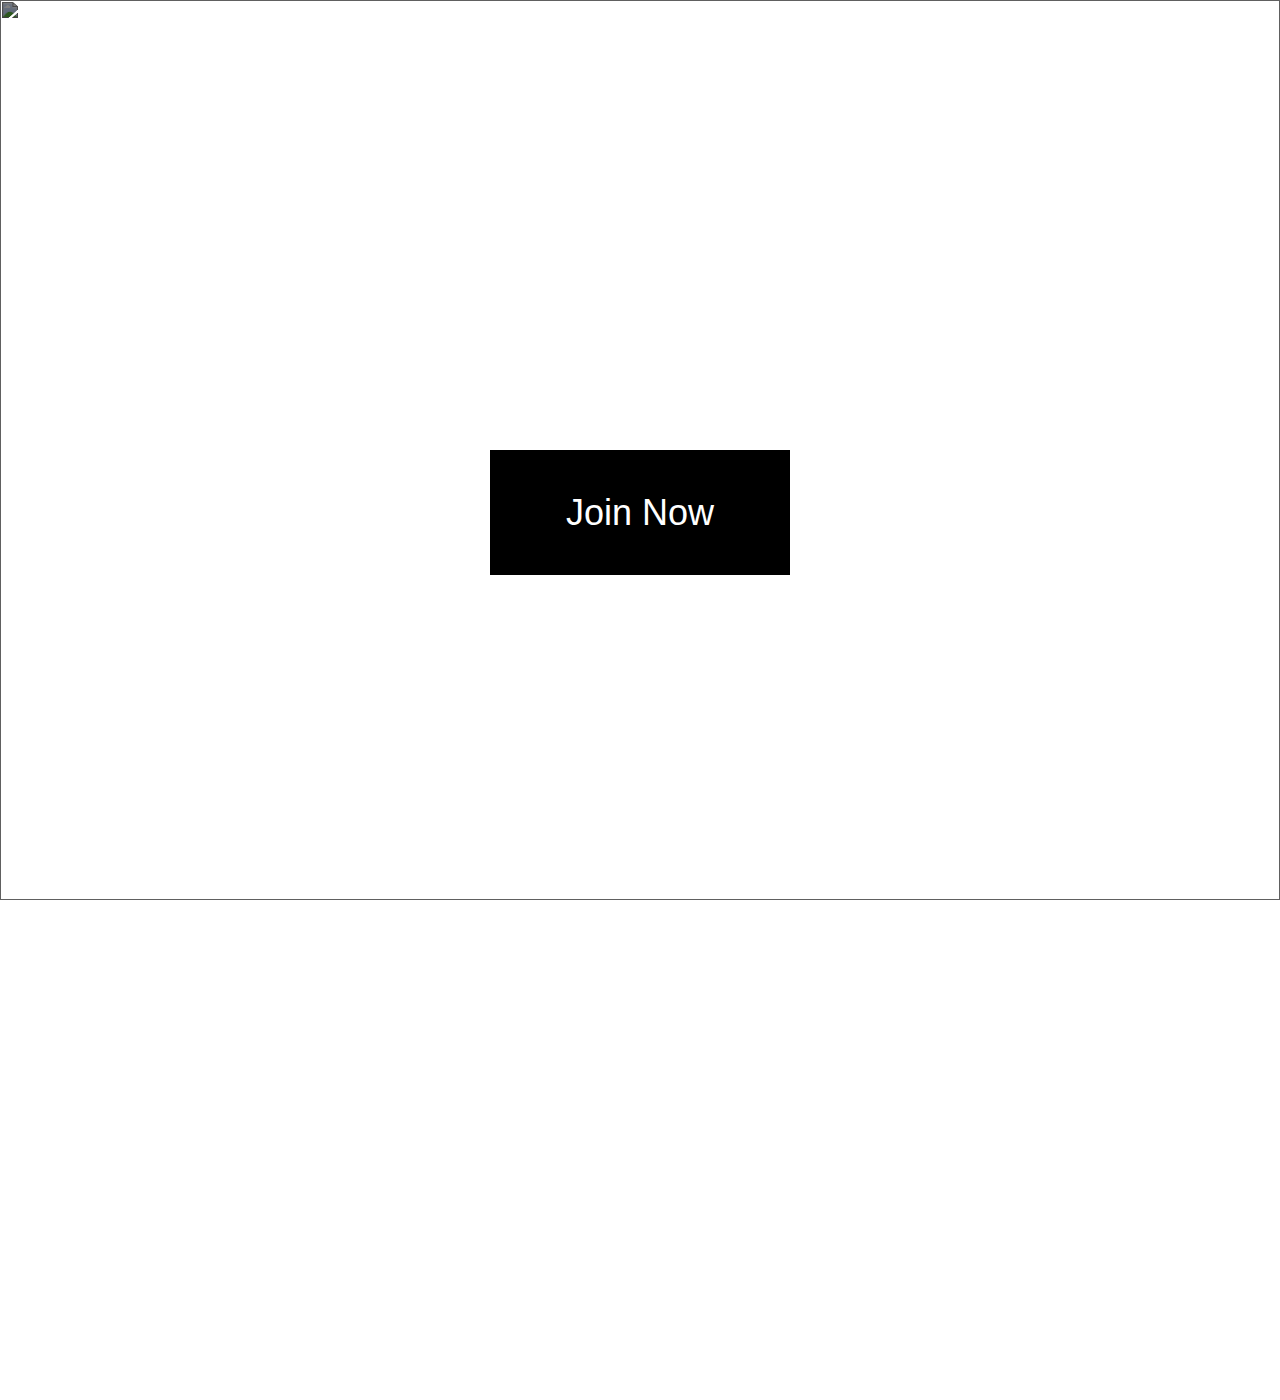
==== index.html @ c66497a6 "Menu Adjustments" ====
<!DOCTYPE html>
<html lang="en">
	<head>
		<meta charset="UTF-8" />
		<meta name="viewport" content="width=device-width, initial-scale=1.0" />
		<link rel="stylesheet" href="style.css" />
		<title>Document</title>
	</head>
	<body>
		<div class="home-page-banner">
			<img class="home-page-banner-image" src="home_banner.jpeg" alt="" />
			<header>
				<nav>
					<div class="logo-container">
						<h1>FPC Code</h1>
					</div>

					<ul class="nav-links">
						<li><a href="#" class="nav-link">Home</a></li>
						<li><a href="#" class="nav-link">About</a></li>
						<li><a href="#" class="nav-link">Services</a></li>
						<li><a href="#" class="nav-link">Join</a></li>
						<li><a href="#" class="nav-link">Contact</a></li>
					</ul>

					<div class="burger">
						<div class="line1"></div>
						<div class="line2"></div>
						<div class="line3"></div>
					</div>
				</nav>
			</header>
			<div class="home-page-banner-content">
				<div class="home-page-banner-text">
					<h1>Welcome to FPC Code</h1>
					<p>Make A Website. Get A Website.</p>
				</div>
				<div class="home-page-banner-button">
					<button>Join Now</button>
				</div>
			</div>
		</div>

		<div id="learn">
			<h1>Learn</h1>
		</div>

		<div id="web-design"></div>
	</body>
	<footer></footer>
	<script src="script.js"></script>
</html>
---- style.css ----
/*#region Variables*/
/*#endregion*/

/*#region Basic Settings*/
*,
*::before,
*::after {
	margin: 0;
	padding: 0;
	box-sizing: border-box;
}

*:focus {
	outline: none !important;
}

html,
body {
	font-family: -apple-system, BlinkMacSystemFont, "Segoe UI", Roboto, Oxygen, Ubuntu, Cantarell,
		"Open Sans", "Helvetica Neue", sans-serif;
	font-size: 0px;
	letter-spacing: 0px;
	word-spacing: 0px;
	color: white;
	background: white;
	height: 100%;
	width: 100%;
	overflow-x: hidden;
}
/*#endregion*/

/*#region Menu*/
header {
	font-family: HindLight, sans-serif;
	width: 100%;
	height: 75px;
	margin: auto;
	position: absolute;
	display: flex;
	top: 25px;
	left: 50%;
	transform: translate(-50%, -50%);
	z-index: 9999;
}

header .logo-container {
	margin: auto auto auto 0;
	z-index: 9999;
}

header .logo-container h1 {
	font-size: 24px;
	color: white;
}

nav {
	display: flex;
	width: calc(100vw - 2 * 75px);
	margin: auto;
	height: 100%;
}

.nav-links {
	position: absolute;
	right: 0;
	left: 0;
	height: 100vh;
	top: 12.5px;
	background: rgba(0, 0, 0, 0.95);
	display: block;
	text-align: center;
	align-items: center;
	width: 100%;
	transform: translateY(-100%);
	transition: transform 0.25s ease-in;
	backdrop-filter: blur(5px);
	padding-top: 75px;
	font-size: 24px;
}

.nav-links li {
	opacity: 0;
	margin: 50px 0;
}

.nav-links a {
	color: white;
	text-decoration: none;
	letter-spacing: 1.5px;
	transition: 0.25s;
}

.nav-links li:hover a {
	color: gray;
}

.nav-active {
	transform: translateY(0%);
}

.burger {
	display: inline-block;
	flex: 1;
	margin-right: 10px;
	cursor: pointer;
	clear: right;
	position: absolute;
	top: 25px;
	right: 75px;
}

.burger div {
	width: 25px;
	height: 3px;
	background-color: #f0f1eb;
	transition: all 0.25s ease;
}

.line2 {
	margin: 5px 0;
}

.overlay {
	position: absolute;
	filter: blur(8px);
	top: 0;
	left: 0;
	bottom: 0;
	right: 0;
}

.toggle .line1 {
	transform: rotate(-45deg) translate(-5px, 6px);
}

.toggle .line2 {
	opacity: 0;
}

.toggle .line3 {
	transform: rotate(45deg) translate(-5px, -6px);
}

@keyframes navLinkFade {
	from {
		opacity: 0;
		transform: translateY(-25px);
	}

	to {
		opacity: 1;
		transform: translateY(0px);
	}
}
/*#endregion*/

/*#region Home Page Banner*/
.home-page-banner {
	width: 100%;
	height: 100vh;
	position: relative;
}

.home-page-banner img {
	width: 100%;
	height: 100%;
	object-fit: cover;
	margin: 0px;
	padding: 0px;
	filter: brightness(50%);
}

.home-page-banner-content {
	text-align: center;
	position: absolute;
	width: 100%;
	height: 500px;
	top: 50%;
	left: 50%;
	transform: translate(-50%, -50%);
	padding: 0 75px;
}

.home-page-banner-content h1 {
	font-size: 60px;
	display: block;
	font-family: HindBold;
}

.home-page-banner-content p {
	display: block;
	font-size: 24px;
	font-family: HindLight;
}

.home-page-banner-button {
	display: flex;
	justify-content: center;
}

.home-page-banner-button button {
	width: 300px;
	height: 125px;
	font-size: 36px;
	position: absolute;
	top: 250px;
	border: 0;
	background-color: black;
	color: white;
	cursor: pointer;
	transition: 0.25s;
}

.home-page-banner-button:hover button {
	background-color: gray;
}
/*#endregion*/

/*#region Page Content*/
#learn {
	height: 500px;
	background-color: black;
}

#learn h1 {
	font-family: HindLight;
	color: white;
	font-size: 36px;
}
/*#endregion*/

/*#region Media Queries*/
/*#region Extra Small Devices*/
/* Extra small devices (phones, 600px and down) */
@media only screen and (max-width: 600px) {
}
/*#endregion*/

/*#region Small Devices*/
/* Small devices (portrait tablets and large phones, 600px and up) */
@media only screen and (min-width: 600px) {
}
/*#endregion*/

/*#region Medium Devices*/
/* Medium devices (landscape tablets, 768px and up) */
@media only screen and (min-width: 768px) {
	nav {
		width: calc(100vw - 2 * 15%);
	}

	nav .nav-links {
		display: flex;
		justify-content: flex-end;
		position: relative;
		font-size: 18px;
		width: 75%;
		height: 100%;
		list-style: none;
		letter-spacing: 1.25px;
		background: none;
		backdrop-filter: none;
		transform: translateX(0%);
		padding: 0;
		margin: 0;
		top: 0;
	}

	.nav-links li {
		list-style: none;
		margin: auto 0 auto 20px;
		opacity: 1;
	}

	.burger {
		display: none;
	}
}
/*#endregion*/

/*#region Large Devices*/
/* Large devices (laptops/desktops, 992px and up) */
@media only screen and (min-width: 992px) {
	nav {
		width: calc(100vw - 2 * 25%);
	}
}
/*#endregion*/

/*#region Extra Large Devices*/
/* Extra large devices (large laptops and desktops, 1200px and up) */
@media only screen and (min-width: 1200px) {
}
/*#endregion*/

@media only screen and (max-height: 768px) {
	.home-page-banner {
		height: 768px;
	}

	@media only screen and (max-height: 768px) {
		.nav-links {
			height: 768px;
		}
	}
}
/*#endregion*/

/*#region Fonts */
@font-face {
	font-family: HindLight;
	src: url("/fonts/Hind-Light.ttf");
}

@font-face {
	font-family: HindRegular;
	src: url("/fonts/Hind-Regular.ttf");
}

@font-face {
	font-family: HindBold;
	src: url("/fonts/Hind-Bold.ttf");
}
/*#endregion*/
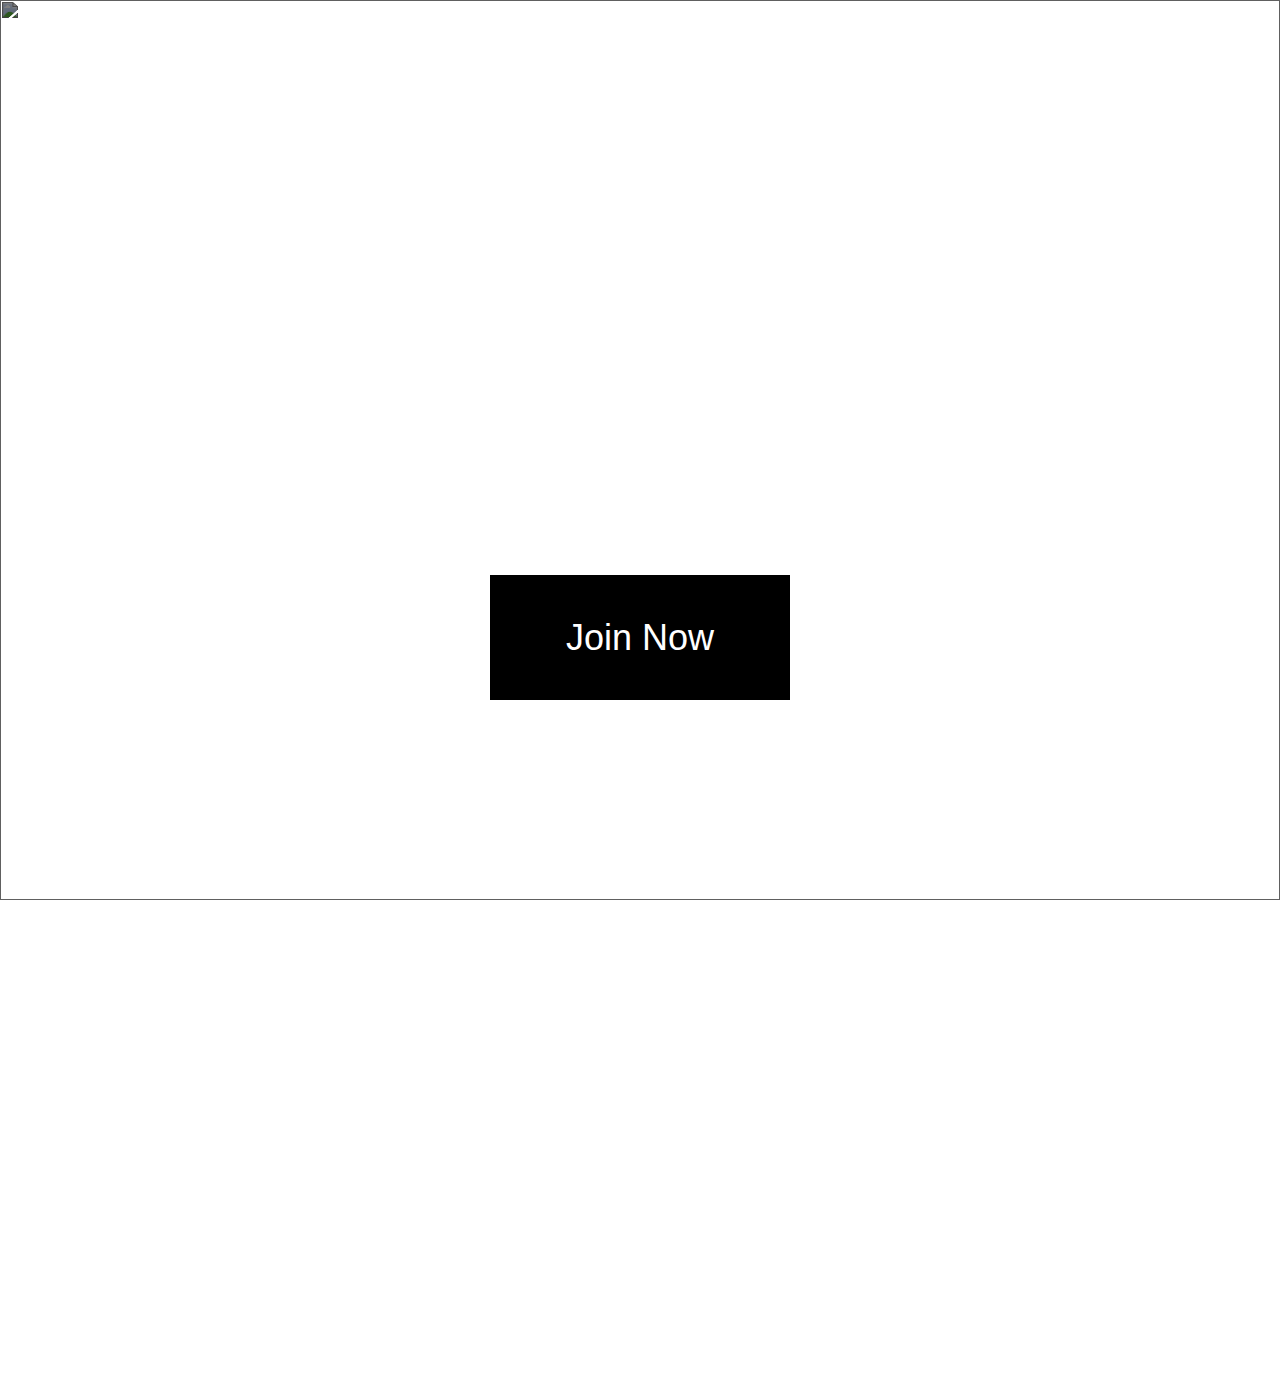
==== commit 2b9ee93e: "Page Banner Adjustments" ====
--- a/index.html
+++ b/index.html
@@ -32,8 +32,16 @@
 			</header>
 			<div class="home-page-banner-content">
 				<div class="home-page-banner-text">
-					<h1>Welcome to FPC Code</h1>
-					<p>Make A Website. Get A Website.</p>
+					<div class="small-text">
+						<h1>Welcome to</h1>
+						<h1>FPC Code</h1>
+					</div>
+					<div class="large-text">
+						<h1>Welcome to FPC Code</h1>
+					</div>
+					<div class="sub-title">
+						<p>Make A Website. Get A Website.</p>
+					</div>
 				</div>
 				<div class="home-page-banner-button">
 					<button>Join Now</button>
--- a/style.css
+++ b/style.css
@@ -181,16 +181,23 @@
 	padding: 0 75px;
 }
 
-.home-page-banner-content h1 {
+.home-page-banner-content .small-text h1 {
+	font-size: 50px;
+	display: block;
+	font-family: HindSemiBold;
+}
+
+.home-page-banner-content .large-text h1 {
 	font-size: 60px;
+	font-family: HindSemiBold;
+	display: none;
+}
+
+.home-page-banner-content .sub-title p {
 	display: block;
-	font-family: HindBold;
-}
-
-.home-page-banner-content p {
-	display: block;
-	font-size: 24px;
+	font-size: 20px;
 	font-family: HindLight;
+	margin-top: 25px;
 }
 
 .home-page-banner-button {
@@ -203,7 +210,7 @@
 	height: 125px;
 	font-size: 36px;
 	position: absolute;
-	top: 250px;
+	top: 375px;
 	border: 0;
 	background-color: black;
 	color: white;
@@ -275,6 +282,22 @@
 	.burger {
 		display: none;
 	}
+
+	.home-page-banner-content {
+		padding: 0 15%;
+	}
+
+	.home-page-banner-content .small-text h1 {
+		display: none;
+	}
+
+	.home-page-banner-content .large-text h1 {
+		display: block;
+	}
+
+	.home-page-banner-content .sub-title p {
+		font-size: 24px;
+	}
 }
 /*#endregion*/
 
@@ -282,7 +305,7 @@
 /* Large devices (laptops/desktops, 992px and up) */
 @media only screen and (min-width: 992px) {
 	nav {
-		width: calc(100vw - 2 * 25%);
+		width: calc(100vw - 2 * 17.5%);
 	}
 }
 /*#endregion*/
@@ -321,4 +344,9 @@
 	font-family: HindBold;
 	src: url("/fonts/Hind-Bold.ttf");
 }
-/*#endregion*/
+
+@font-face {
+	font-family: HindSemiBold;
+	src: url("/fonts/Hind-SemiBold.ttf");
+}
+/*#endregion*/
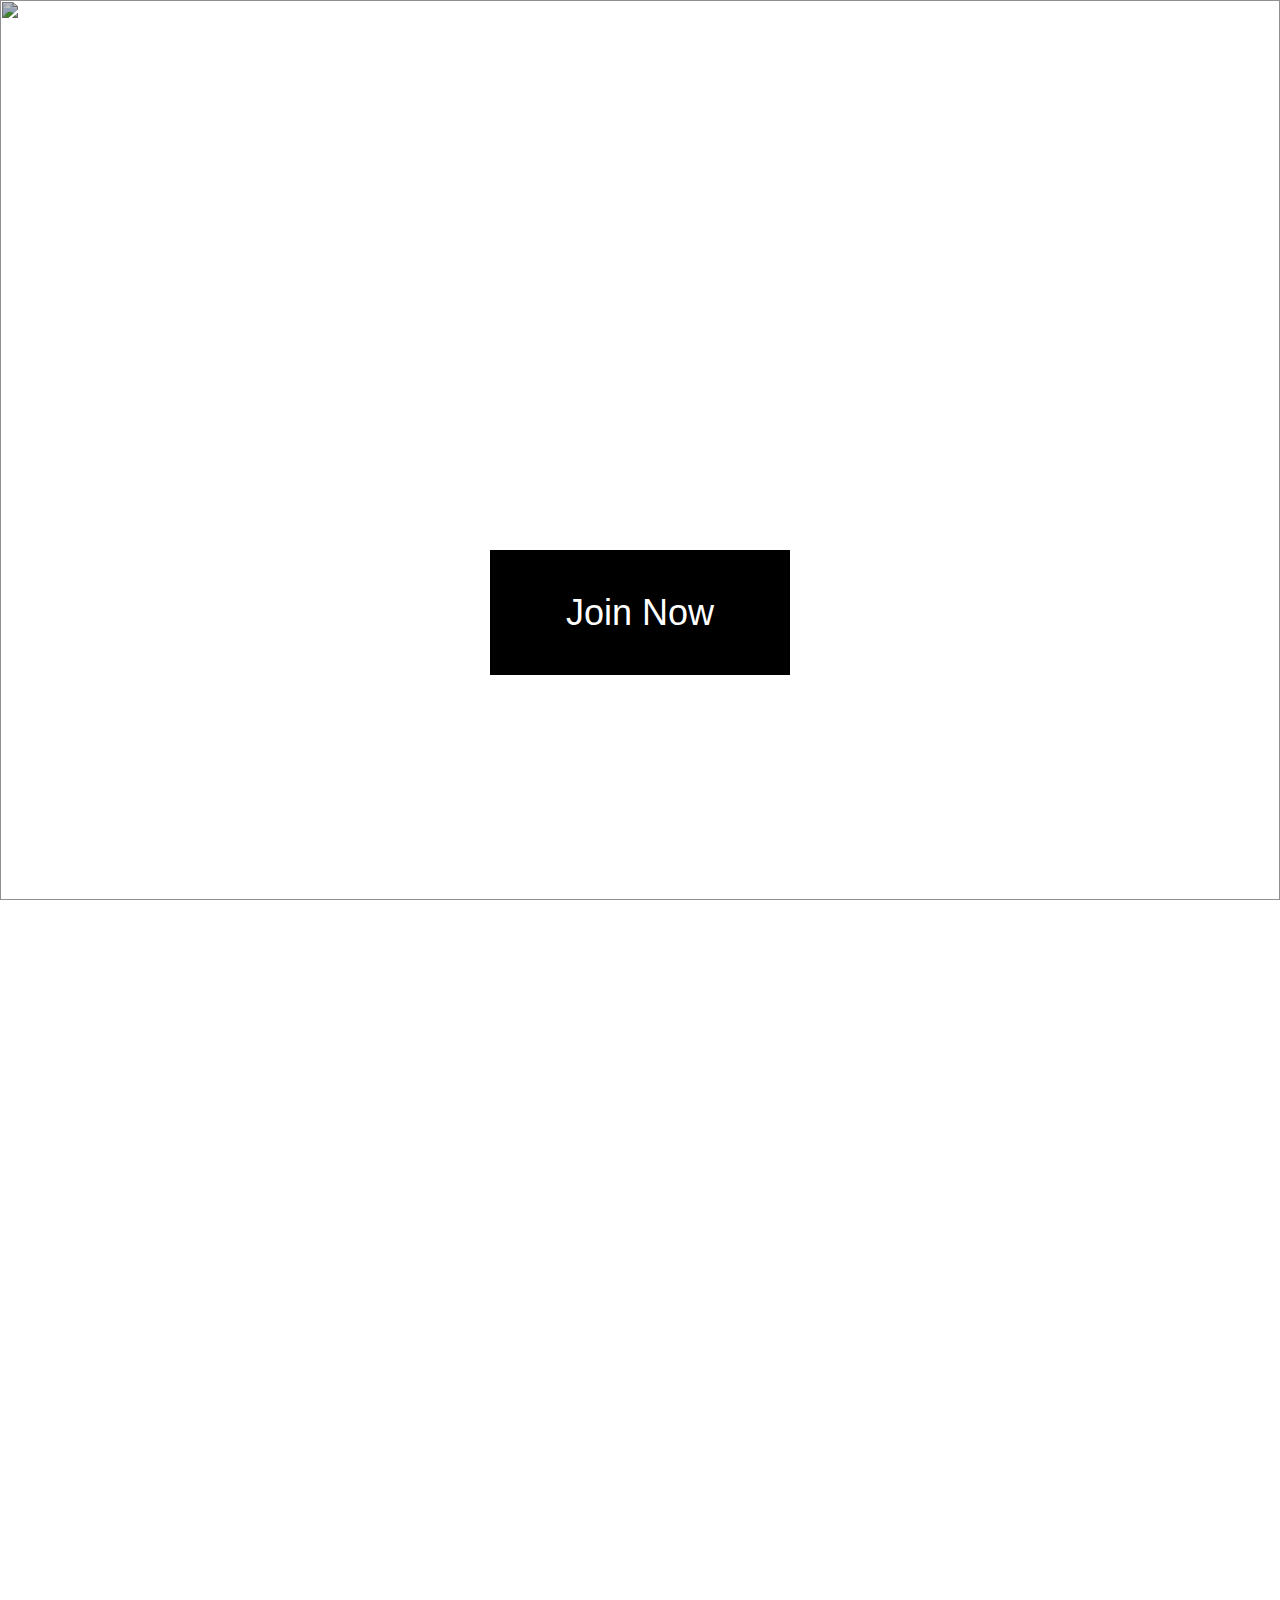
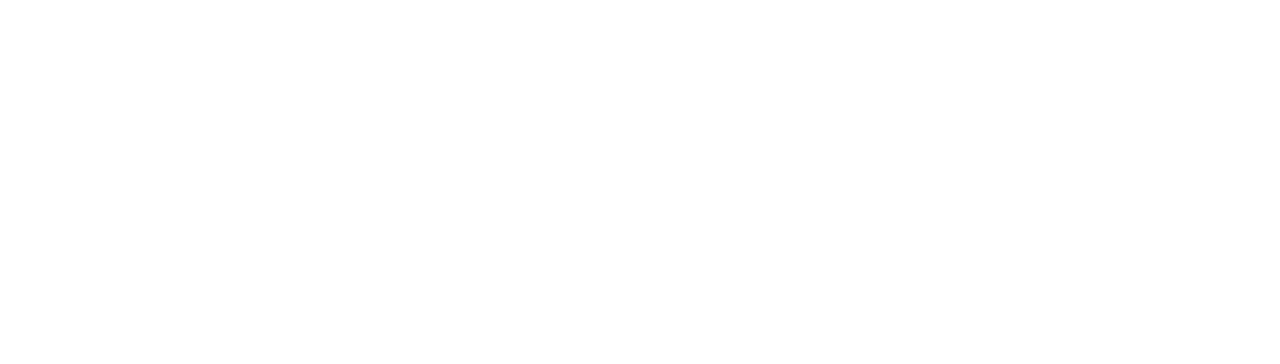
==== commit d4e3f8f9: "Content Adjustments" ====
--- a/index.html
+++ b/index.html
@@ -49,11 +49,41 @@
 			</div>
 		</div>
 
-		<div id="learn">
-			<h1>Learn</h1>
+		<div id="learn" class="main-content-container">
+			<div class="main-content">
+				<div class="main-content-header">
+					<h1>Learn to Design and Develop</h1>
+					<h2>Your Own Website</h2>
+				</div>
+				<p>
+					Lorem ipsum dolor sit amet, consectetur adipiscing elit, sed do eiusmod tempor
+					incididunt ut labore et dolore magna aliqua. Vulputate odio ut enim blandit
+					volutpat maecenas volutpat blandit aliquam. Sagittis nisl rhoncus mattis rhoncus
+					urna neque viverra justo.
+				</p>
+			</div>
+			<div class="main-content-image">
+				<img src="learn_1.jpeg" alt="" />
+			</div>
 		</div>
 
-		<div id="web-design"></div>
+		<div id="web-design" class="main-content-container">
+			<div class="main-content">
+				<div class="main-content-header">
+					<h1>Get Yourself a Website</h1>
+					<h2>Made by Us</h2>
+				</div>
+				<p>
+					Lorem ipsum dolor sit amet, consectetur adipiscing elit, sed do eiusmod tempor
+					incididunt ut labore et dolore magna aliqua. Vulputate odio ut enim blandit
+					volutpat maecenas volutpat blandit aliquam. Sagittis nisl rhoncus mattis rhoncus
+					urna neque viverra justo.
+				</p>
+			</div>
+			<div class="main-content-image">
+				<img src="web_design_1.jpeg" alt="" />
+			</div>
+		</div>
 	</body>
 	<footer></footer>
 	<script src="script.js"></script>
--- a/style.css
+++ b/style.css
@@ -26,6 +26,7 @@
 	height: 100%;
 	width: 100%;
 	overflow-x: hidden;
+	vertical-align: baseline;
 }
 /*#endregion*/
 
@@ -55,7 +56,7 @@
 
 nav {
 	display: flex;
-	width: calc(100vw - 2 * 75px);
+	width: calc(100vw - 2 * 15px);
 	margin: auto;
 	height: 100%;
 }
@@ -73,7 +74,7 @@
 	width: 100%;
 	transform: translateY(-100%);
 	transition: transform 0.25s ease-in;
-	backdrop-filter: blur(5px);
+	backdrop-filter: brightness(50%) blur(2.5px);
 	padding-top: 75px;
 	font-size: 24px;
 }
@@ -106,13 +107,13 @@
 	clear: right;
 	position: absolute;
 	top: 25px;
-	right: 75px;
+	right: 0;
 }
 
 .burger div {
 	width: 25px;
 	height: 3px;
-	background-color: #f0f1eb;
+	background-color: white;
 	transition: all 0.25s ease;
 }
 
@@ -167,7 +168,7 @@
 	object-fit: cover;
 	margin: 0px;
 	padding: 0px;
-	filter: brightness(50%);
+	filter: brightness(75%);
 }
 
 .home-page-banner-content {
@@ -178,7 +179,6 @@
 	top: 50%;
 	left: 50%;
 	transform: translate(-50%, -50%);
-	padding: 0 75px;
 }
 
 .home-page-banner-content .small-text h1 {
@@ -188,7 +188,7 @@
 }
 
 .home-page-banner-content .large-text h1 {
-	font-size: 60px;
+	font-size: 50px;
 	font-family: HindSemiBold;
 	display: none;
 }
@@ -206,11 +206,11 @@
 }
 
 .home-page-banner-button button {
-	width: 300px;
-	height: 125px;
-	font-size: 36px;
-	position: absolute;
-	top: 375px;
+	width: 250px;
+	height: 100px;
+	font-size: 32px;
+	position: absolute;
+	top: 350px;
 	border: 0;
 	background-color: black;
 	color: white;
@@ -219,20 +219,93 @@
 }
 
 .home-page-banner-button:hover button {
-	background-color: gray;
+	background-color: white;
+	color: black;
 }
 /*#endregion*/
 
 /*#region Page Content*/
+.main-content-container {
+	height: 1062.5px;
+	position: relative;
+}
+
+.main-content-container .main-content {
+	margin: 0 15px;
+	margin-top: 15px;
+}
+
+#learn h1,
+#web-design h1 {
+	font-family: HindLight;
+	text-align: left;
+	font-size: 20px;
+	letter-spacing: 1px;
+}
+
+#learn h2,
+#web-design h2 {
+	font-family: HindBold;
+	text-align: left;
+	font-size: 20px;
+	letter-spacing: 1px;
+}
+
+#learn p,
+#web-design p {
+	font-family: HindRegular;
+	text-align: left;
+	font-size: 16px;
+	margin-top: 50px;
+	width: 75%;
+}
+
 #learn {
-	height: 500px;
 	background-color: black;
 }
 
 #learn h1 {
-	font-family: HindLight;
-	color: white;
-	font-size: 36px;
+	color: white;
+}
+
+#learn h2 {
+	color: white;
+}
+
+#learn p {
+	color: white;
+}
+
+#web-design {
+	background-color: white;
+}
+
+#web-design h1 {
+	color: black;
+}
+
+#web-design h2 {
+	color: black;
+}
+
+#web-design p {
+	color: black;
+}
+
+.main-content-container .main-content-image {
+	bottom: 0;
+	position: absolute;
+}
+
+.main-content-container .main-content-image {
+	height: 750px;
+	width: 100%;
+}
+
+.main-content-container .main-content-image img {
+	height: 100%;
+	width: 100%;
+	object-fit: cover;
 }
 /*#endregion*/
 
@@ -246,6 +319,38 @@
 /*#region Small Devices*/
 /* Small devices (portrait tablets and large phones, 600px and up) */
 @media only screen and (min-width: 600px) {
+	nav {
+		width: calc(100vw - 2 * 75px);
+	}
+
+	.burger {
+		right: 60px;
+	}
+
+	.main-content-container {
+		height: 1250px;
+	}
+
+	.main-content-container .main-content {
+		margin: 0 75px;
+	}
+
+	#learn h1,
+	#learn h2,
+	#web-design h1,
+	#web-design h2 {
+		font-size: 24px;
+	}
+
+	#learn p,
+	#web-design p {
+		font-size: 20px;
+		width: 75%;
+	}
+
+	.main-content-container .main-content-image {
+		height: 800px;
+	}
 }
 /*#endregion*/
 
@@ -298,6 +403,62 @@
 	.home-page-banner-content .sub-title p {
 		font-size: 24px;
 	}
+
+	.home-page-banner-button button {
+		width: 300px;
+		height: 125px;
+		font-size: 36px;
+	}
+
+	.main-content-container {
+		height: 500px;
+	}
+
+	.main-content-container .main-content {
+		margin: 0 15%;
+	}
+
+	#learn h1,
+	#learn h2,
+	#web-design h1,
+	#web-design h2 {
+		font-size: 28px;
+		background-color: aqua;
+		width: 100%;
+	}
+
+	#learn .main-content p,
+	#learn .main-content-header {
+		float: left;
+	}
+
+	#learn .main-content-image {
+		float: right;
+	}
+
+	#learn .main-content-image,
+	#web-design .main-content-image {
+		position: relative;
+		float: right;
+		width: 187.5px;
+		height: 100%;
+		vertical-align: top;
+		z-index: 9999;
+	}
+
+	#web-design .main-content p,
+	#web-design .main-content-header * {
+		text-align: right;
+	}
+
+	#web-design .main-content p,
+	#web-design .main-content-header {
+		float: right;
+	}
+
+	#web-design .main-content-image {
+		float: left;
+	}
 }
 /*#endregion*/
 
@@ -305,7 +466,15 @@
 /* Large devices (laptops/desktops, 992px and up) */
 @media only screen and (min-width: 992px) {
 	nav {
-		width: calc(100vw - 2 * 17.5%);
+		width: calc(100vw - 2 * 25%);
+	}
+
+	.home-page-banner-content .large-text h1 {
+		font-size: 60px;
+	}
+
+	.main-content-container .main-content {
+		margin: 0 25%;
 	}
 }
 /*#endregion*/
@@ -316,14 +485,14 @@
 }
 /*#endregion*/
 
-@media only screen and (max-height: 768px) {
+@media only screen and (max-height: 600px) {
 	.home-page-banner {
-		height: 768px;
-	}
-
-	@media only screen and (max-height: 768px) {
+		height: 600px;
+	}
+
+	@media only screen and (max-width: 768px) {
 		.nav-links {
-			height: 768px;
+			height: 600px;
 		}
 	}
 }
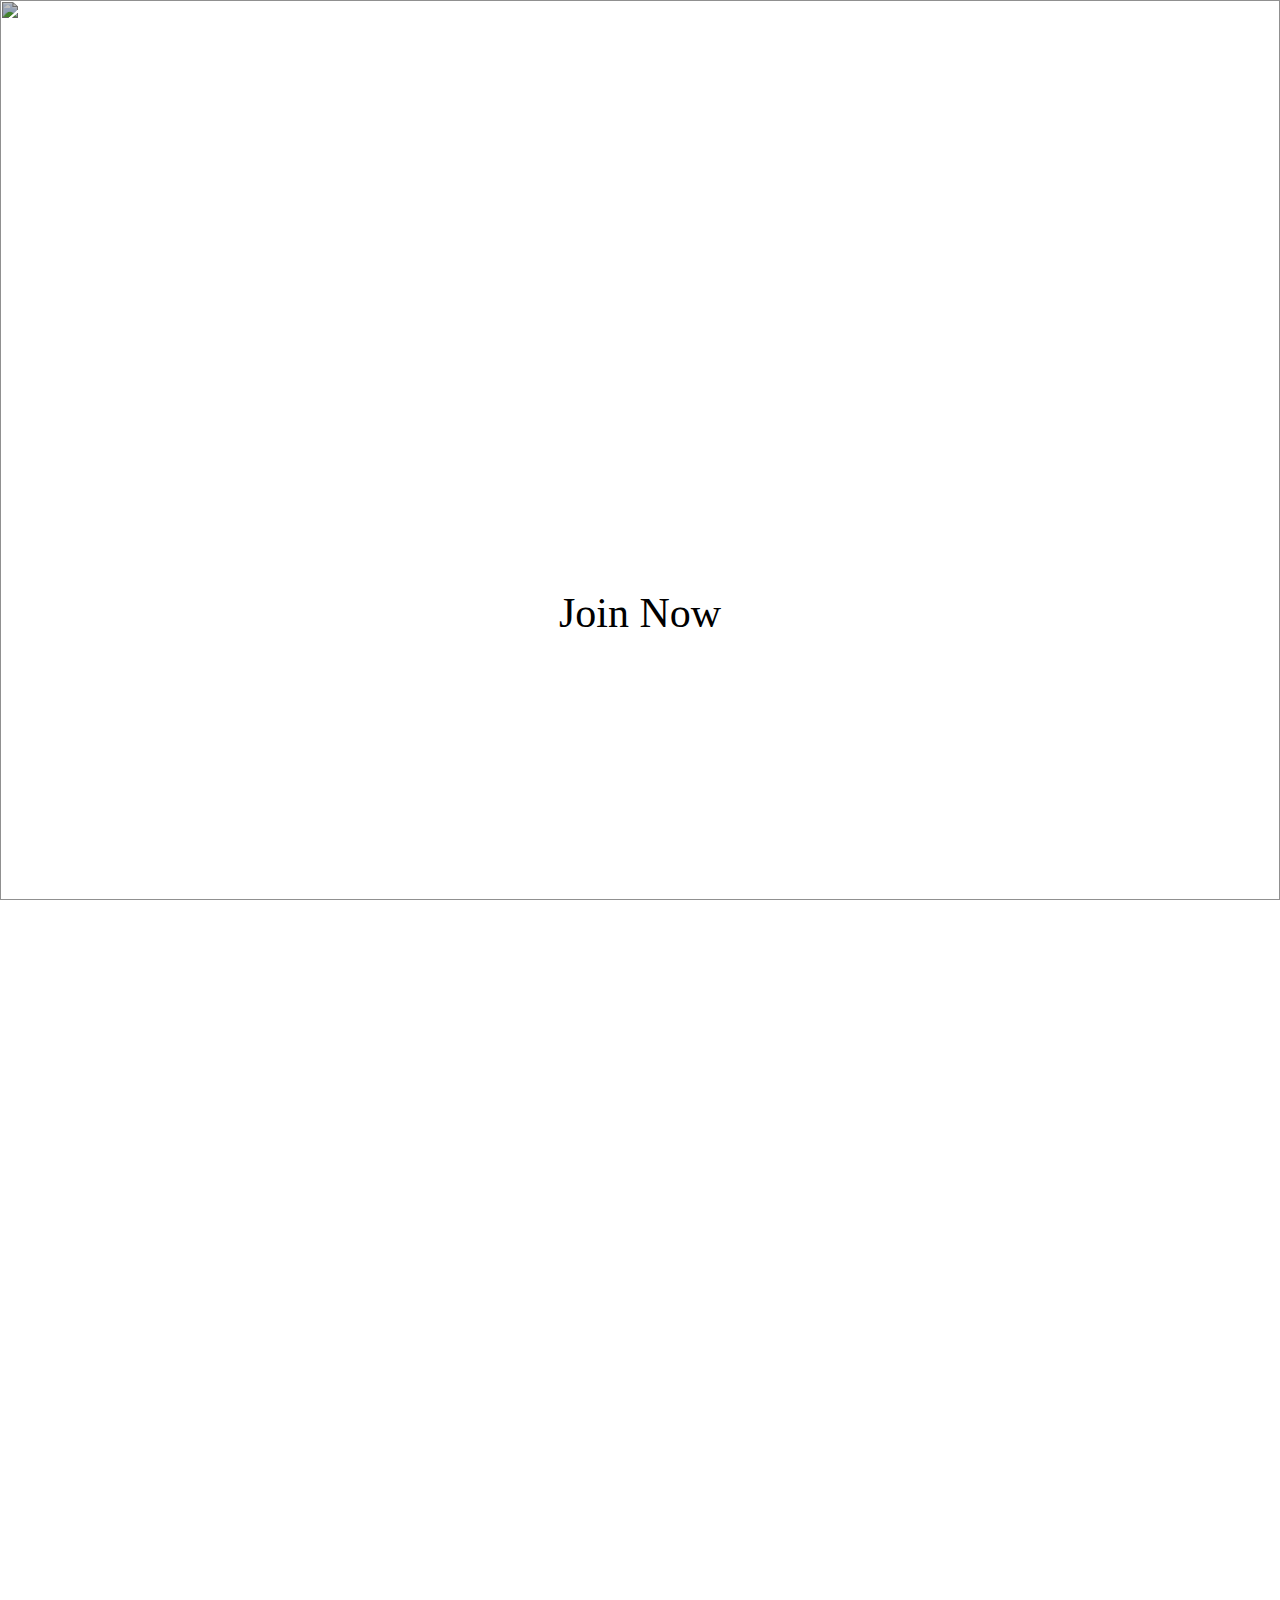
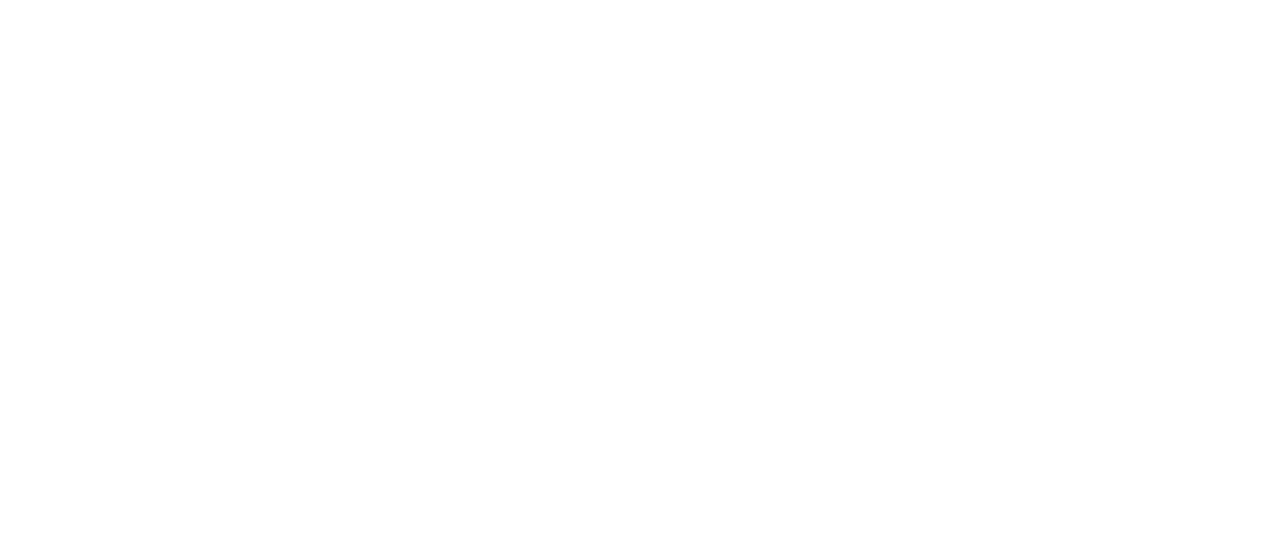
==== commit f1efb39b: "Fixed Main Content Image" ====
--- a/index.html
+++ b/index.html
@@ -51,16 +51,19 @@
 
 		<div id="learn" class="main-content-container">
 			<div class="main-content">
-				<div class="main-content-header">
+				<div class="main-content-text">
 					<h1>Learn to Design and Develop</h1>
 					<h2>Your Own Website</h2>
+					<p>
+						Lorem ipsum dolor sit amet, consectetur adipiscing elit, sed do eiusmod
+						tempor incididunt ut labore et dolore magna aliqua. Vulputate odio ut enim
+						blandit volutpat maecenas volutpat blandit aliquam. Sagittis nisl rhoncus
+						mattis rhoncus urna neque viverra justo.
+					</p>
 				</div>
-				<p>
-					Lorem ipsum dolor sit amet, consectetur adipiscing elit, sed do eiusmod tempor
-					incididunt ut labore et dolore magna aliqua. Vulputate odio ut enim blandit
-					volutpat maecenas volutpat blandit aliquam. Sagittis nisl rhoncus mattis rhoncus
-					urna neque viverra justo.
-				</p>
+			</div>
+			<div class="main-content-button">
+				<button>Start Learing</button>
 			</div>
 			<div class="main-content-image">
 				<img src="learn_1.jpeg" alt="" />
@@ -69,16 +72,19 @@
 
 		<div id="web-design" class="main-content-container">
 			<div class="main-content">
-				<div class="main-content-header">
+				<div class="main-content-text">
 					<h1>Get Yourself a Website</h1>
 					<h2>Made by Us</h2>
+					<p>
+						Lorem ipsum dolor sit amet, consectetur adipiscing elit, sed do eiusmod
+						tempor incididunt ut labore et dolore magna aliqua. Vulputate odio ut enim
+						blandit volutpat maecenas volutpat blandit aliquam. Sagittis nisl rhoncus
+						mattis rhoncus urna neque viverra justo.
+					</p>
 				</div>
-				<p>
-					Lorem ipsum dolor sit amet, consectetur adipiscing elit, sed do eiusmod tempor
-					incididunt ut labore et dolore magna aliqua. Vulputate odio ut enim blandit
-					volutpat maecenas volutpat blandit aliquam. Sagittis nisl rhoncus mattis rhoncus
-					urna neque viverra justo.
-				</p>
+			</div>
+			<div class="main-content-button">
+				<button>Get A Website</button>
 			</div>
 			<div class="main-content-image">
 				<img src="web_design_1.jpeg" alt="" />
--- a/style.css
+++ b/style.css
@@ -44,21 +44,21 @@
 	z-index: 9999;
 }
 
-header .logo-container {
-	margin: auto auto auto 0;
-	z-index: 9999;
-}
-
-header .logo-container h1 {
-	font-size: 24px;
-	color: white;
-}
-
 nav {
 	display: flex;
 	width: calc(100vw - 2 * 15px);
 	margin: auto;
 	height: 100%;
+}
+
+header .logo-container {
+	margin: auto auto auto 0;
+	z-index: 9999;
+}
+
+header .logo-container h1 {
+	font-size: 24px;
+	color: white;
 }
 
 .nav-links {
@@ -208,31 +208,32 @@
 .home-page-banner-button button {
 	width: 250px;
 	height: 100px;
-	font-size: 32px;
+	font-size: 36px;
+	font-family: HindSemiBold;
 	position: absolute;
 	top: 350px;
-	border: 0;
-	background-color: black;
-	color: white;
+	border: 5px solid white;
+	background-color: white;
+	color: black;
 	cursor: pointer;
 	transition: 0.25s;
 }
 
 .home-page-banner-button:hover button {
-	background-color: white;
-	color: black;
+	background-color: transparent;
+	color: White;
 }
 /*#endregion*/
 
 /*#region Page Content*/
 .main-content-container {
-	height: 1062.5px;
+	height: 1175px;
 	position: relative;
 }
 
 .main-content-container .main-content {
 	margin: 0 15px;
-	margin-top: 15px;
+	padding-top: 15px;
 }
 
 #learn h1,
@@ -241,6 +242,7 @@
 	text-align: left;
 	font-size: 20px;
 	letter-spacing: 1px;
+	width: 100%;
 }
 
 #learn h2,
@@ -249,6 +251,7 @@
 	text-align: left;
 	font-size: 20px;
 	letter-spacing: 1px;
+	width: 100%;
 }
 
 #learn p,
@@ -264,14 +267,8 @@
 	background-color: black;
 }
 
-#learn h1 {
-	color: white;
-}
-
-#learn h2 {
-	color: white;
-}
-
+#learn h1,
+#learn h2,
 #learn p {
 	color: white;
 }
@@ -280,15 +277,49 @@
 	background-color: white;
 }
 
-#web-design h1 {
+#web-design h1,
+#web-design h2,
+#web-design p {
 	color: black;
 }
 
-#web-design h2 {
+.main-content-button {
+	display: flex;
+	justify-content: center;
+}
+
+.main-content-container .main-content-button button {
+	width: 225px;
+	height: 75px;
+	top: 325px;
+	font-size: 24px;
+	border: none;
+	font-family: HindRegular;
+	margin: 0 auto;
+	position: absolute;
+	transition: 0.25s;
+	cursor: pointer;
+}
+
+#learn button {
+	border: 2.5px solid white;
+	background-color: white;
 	color: black;
 }
 
-#web-design p {
+#learn .main-content-button:hover button {
+	background-color: transparent;
+	color: white;
+}
+
+#web-design button {
+	border: 2.5px solid black;
+	background-color: black;
+	color: white;
+}
+
+#web-design .main-content-button:hover button {
+	background-color: transparent;
 	color: black;
 }
 
@@ -328,11 +359,12 @@
 	}
 
 	.main-content-container {
-		height: 1250px;
+		height: 1375px;
 	}
 
 	.main-content-container .main-content {
 		margin: 0 75px;
+		padding-top: 25px;
 	}
 
 	#learn h1,
@@ -345,7 +377,13 @@
 	#learn p,
 	#web-design p {
 		font-size: 20px;
-		width: 75%;
+	}
+
+	.main-content-container .main-content-button button {
+		width: 250px;
+		height: 100px;
+		top: 450px;
+		font-size: 28px;
 	}
 
 	.main-content-container .main-content-image {
@@ -407,53 +445,89 @@
 	.home-page-banner-button button {
 		width: 300px;
 		height: 125px;
-		font-size: 36px;
+		font-size: 42px;
 	}
 
 	.main-content-container {
-		height: 500px;
+		height: 625px;
 	}
 
 	.main-content-container .main-content {
 		margin: 0 15%;
+		padding-top: 0px;
+	}
+
+	.main-content-container .main-content-button {
+		position: absolute;
+		display: block;
+		bottom: 625px;
+	}
+
+	.main-content-container .main-content-button button {
+		width: 275px;
+		height: 100px;
+		bottom: 750px;
+		font-size: 30px;
+	}
+
+	.main-content-container .main-content-text {
+		display: block;
+		padding-top: 37.5px;
+		width: 75%;
 	}
 
 	#learn h1,
 	#learn h2,
 	#web-design h1,
 	#web-design h2 {
-		font-size: 28px;
-		background-color: aqua;
+		font-size: 26px;
 		width: 100%;
 	}
 
+	#learn p,
+	#web-design p {
+		width: 100%;
+	}
+
 	#learn .main-content p,
-	#learn .main-content-header {
+	#learn .main-content-text,
+	#learn .main-content-text * {
+		text-align: left;
 		float: left;
 	}
 
-	#learn .main-content-image {
-		float: right;
+	.main-content-text {
+		overflow: hidden;
+	}
+
+	#learn .main-content-button {
+		left: 0;
+		margin-left: 15%;
+		z-index: 9999;
 	}
 
 	#learn .main-content-image,
 	#web-design .main-content-image {
 		position: relative;
+		width: 175px;
+		height: 100%;
+		z-index: 9999;
+	}
+
+	#learn .main-content-image {
 		float: right;
-		width: 187.5px;
-		height: 100%;
-		vertical-align: top;
-		z-index: 9999;
 	}
 
 	#web-design .main-content p,
-	#web-design .main-content-header * {
+	#web-design .main-content-text,
+	#web-design .main-content-text * {
 		text-align: right;
-	}
-
-	#web-design .main-content p,
-	#web-design .main-content-header {
 		float: right;
+	}
+
+	#web-design .main-content-button {
+		right: 275px;
+		margin-right: 15%;
 	}
 
 	#web-design .main-content-image {
@@ -476,6 +550,20 @@
 	.main-content-container .main-content {
 		margin: 0 25%;
 	}
+
+	#learn .main-content-button {
+		left: 0;
+		margin-left: 25%;
+	}
+
+	#web-design .main-content-button {
+		margin-right: 25%;
+	}
+
+	#learn .main-content-image,
+	#web-design .main-content-image {
+		width: 275px;
+	}
 }
 /*#endregion*/
 
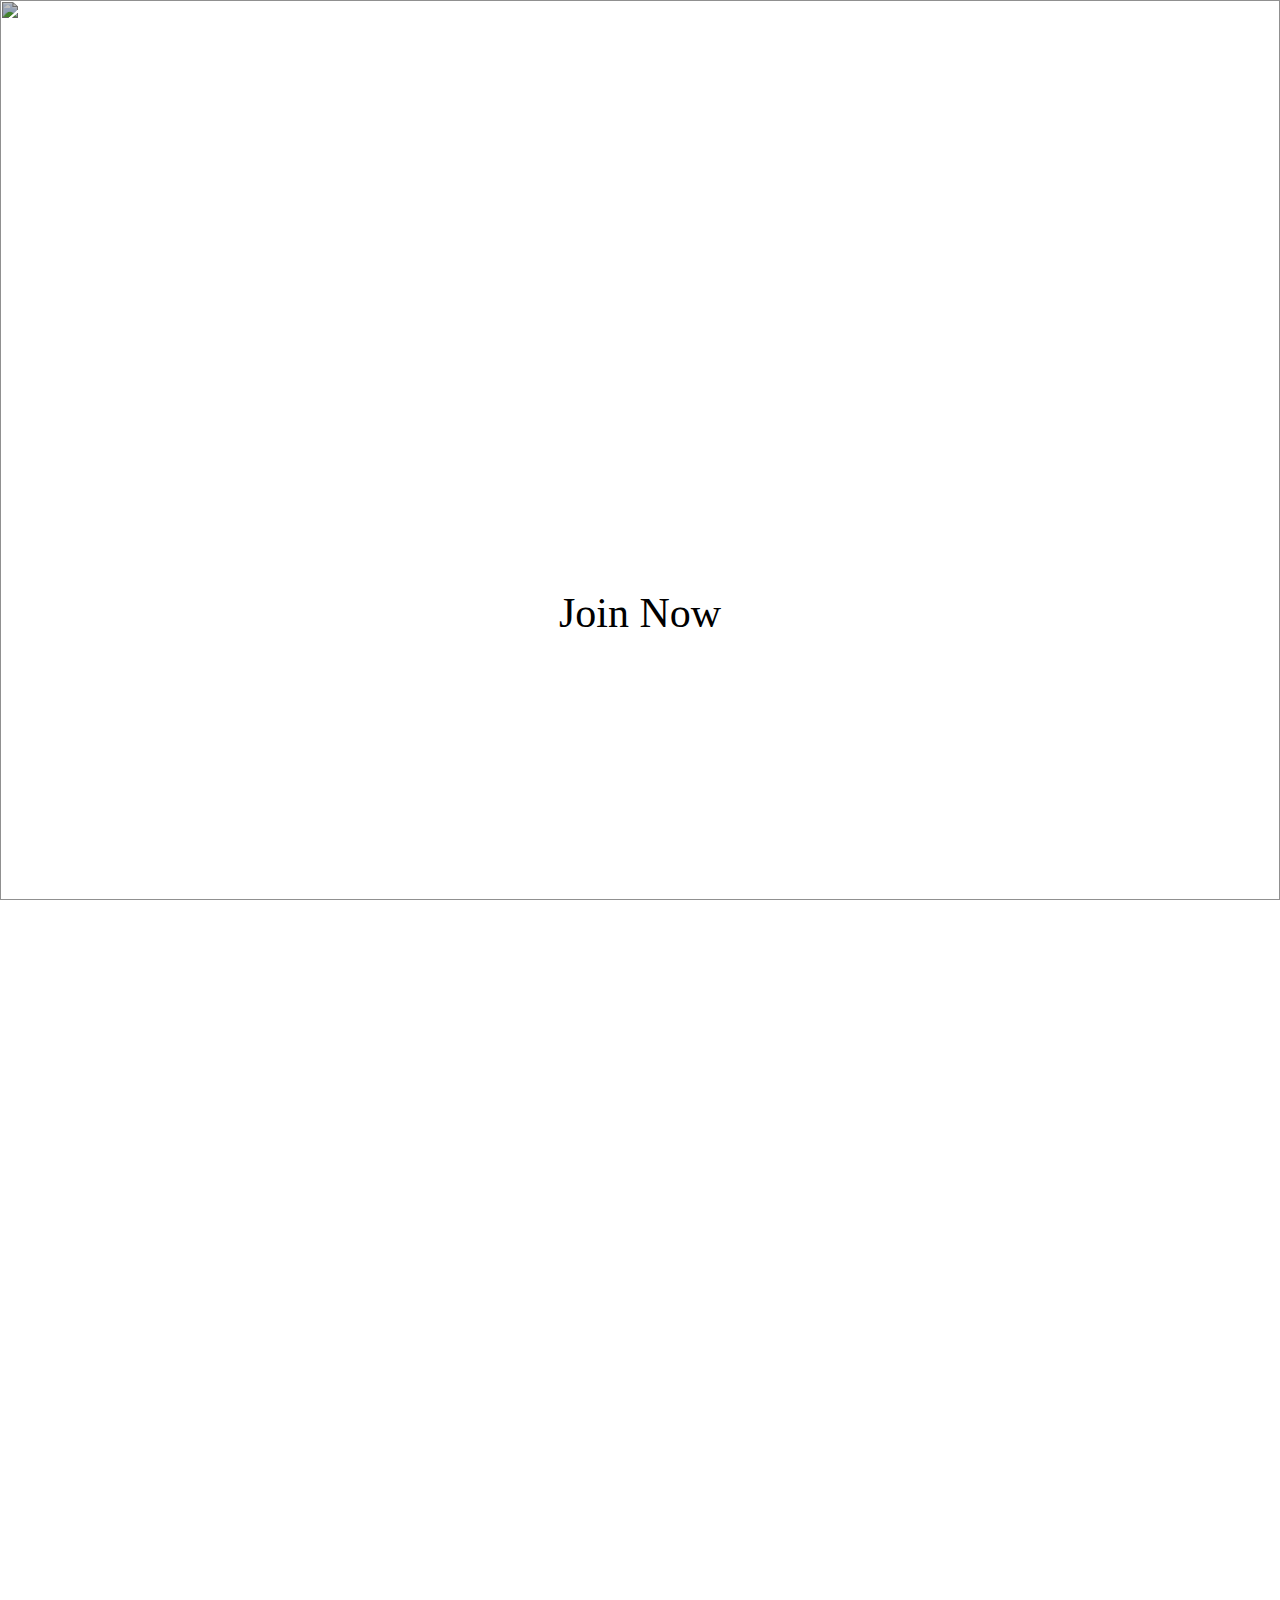
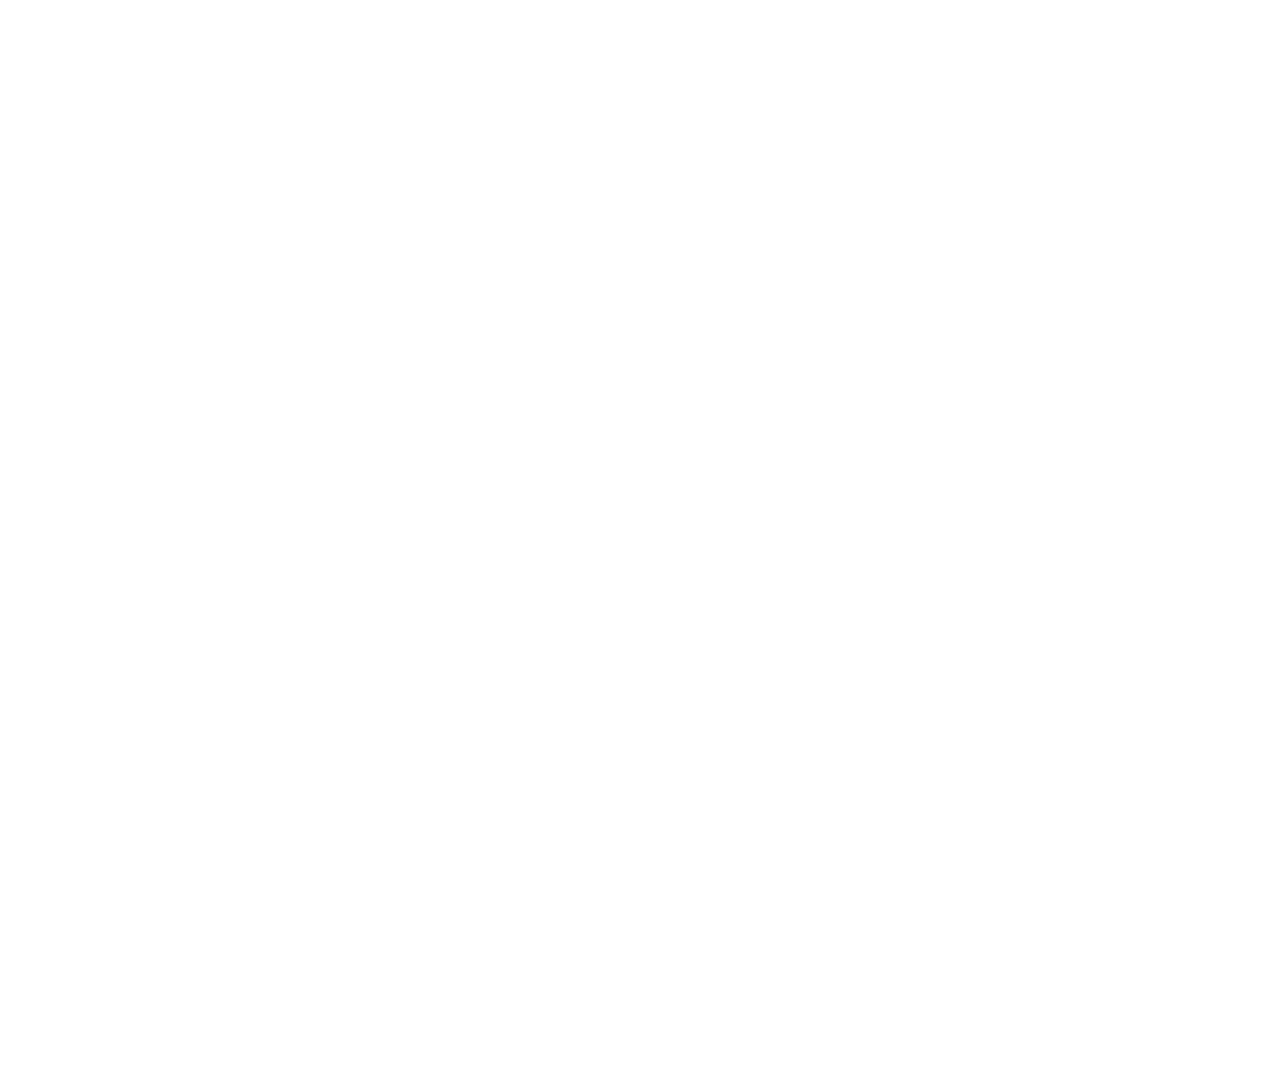
==== commit a630845b: "Added View All Button" ====
--- a/index.html
+++ b/index.html
@@ -1,96 +1,155 @@
 <!DOCTYPE html>
 <html lang="en">
-	<head>
-		<meta charset="UTF-8" />
-		<meta name="viewport" content="width=device-width, initial-scale=1.0" />
-		<link rel="stylesheet" href="style.css" />
-		<title>Document</title>
-	</head>
-	<body>
-		<div class="home-page-banner">
-			<img class="home-page-banner-image" src="home_banner.jpeg" alt="" />
-			<header>
-				<nav>
-					<div class="logo-container">
-						<h1>FPC Code</h1>
-					</div>
+    <head>
+        <meta charset="UTF-8" />
+        <meta name="viewport" content="width=device-width, initial-scale=1.0" />
+        <link rel="stylesheet" href="style.css" />
+        <title>Document</title>
+    </head>
+    <body>
+        <div class="home-page-banner">
+            <img class="home-page-banner-image" src="home_banner.jpeg" alt="" />
+            <header>
+                <nav>
+                    <div class="logo-container">
+                        <h1>FPC Code</h1>
+                    </div>
 
-					<ul class="nav-links">
-						<li><a href="#" class="nav-link">Home</a></li>
-						<li><a href="#" class="nav-link">About</a></li>
-						<li><a href="#" class="nav-link">Services</a></li>
-						<li><a href="#" class="nav-link">Join</a></li>
-						<li><a href="#" class="nav-link">Contact</a></li>
-					</ul>
+                    <ul class="nav-links">
+                        <li><a href="/" class="nav-link">Home</a></li>
+                        <li><a href="#" class="nav-link">About</a></li>
+                        <li><a href="#" class="nav-link">Services</a></li>
+                        <li><a href="#" class="nav-link">Join</a></li>
+                        <li><a href="#" class="nav-link">Contact</a></li>
+                    </ul>
 
-					<div class="burger">
-						<div class="line1"></div>
-						<div class="line2"></div>
-						<div class="line3"></div>
-					</div>
-				</nav>
-			</header>
-			<div class="home-page-banner-content">
-				<div class="home-page-banner-text">
-					<div class="small-text">
-						<h1>Welcome to</h1>
-						<h1>FPC Code</h1>
-					</div>
-					<div class="large-text">
-						<h1>Welcome to FPC Code</h1>
-					</div>
-					<div class="sub-title">
-						<p>Make A Website. Get A Website.</p>
-					</div>
-				</div>
-				<div class="home-page-banner-button">
-					<button>Join Now</button>
-				</div>
-			</div>
-		</div>
+                    <div class="burger">
+                        <div class="line1"></div>
+                        <div class="line2"></div>
+                        <div class="line3"></div>
+                    </div>
+                </nav>
+            </header>
+            <div class="home-page-banner-content">
+                <div class="home-page-banner-text">
+                    <div class="small-text">
+                        <h1>Welcome to</h1>
+                        <h1>FPC Code</h1>
+                    </div>
+                    <div class="large-text">
+                        <h1>Welcome to FPC Code</h1>
+                    </div>
+                    <div class="sub-title">
+                        <p>Make A Website. Get A Website.</p>
+                    </div>
+                </div>
+                <div class="home-page-banner-button">
+                    <button onclick="redirect('#')">Join Now</button>
+                </div>
+            </div>
+        </div>
 
-		<div id="learn" class="main-content-container">
-			<div class="main-content">
-				<div class="main-content-text">
-					<h1>Learn to Design and Develop</h1>
-					<h2>Your Own Website</h2>
-					<p>
-						Lorem ipsum dolor sit amet, consectetur adipiscing elit, sed do eiusmod
-						tempor incididunt ut labore et dolore magna aliqua. Vulputate odio ut enim
-						blandit volutpat maecenas volutpat blandit aliquam. Sagittis nisl rhoncus
-						mattis rhoncus urna neque viverra justo.
-					</p>
-				</div>
-			</div>
-			<div class="main-content-button">
-				<button>Start Learing</button>
-			</div>
-			<div class="main-content-image">
-				<img src="learn_1.jpeg" alt="" />
-			</div>
-		</div>
+        <div id="learn" class="main-content-container">
+            <div class="main-content">
+                <div class="main-content-text">
+                    <h1>Learn to Design and Develop</h1>
+                    <h2>Your Own Website</h2>
+                    <p>
+                        Lorem ipsum dolor sit amet, consectetur adipiscing elit, sed do eiusmod
+                        tempor incididunt ut labore et dolore magna aliqua. Vulputate odio ut enim
+                        blandit volutpat maecenas volutpat blandit aliquam. Sagittis nisl rhoncus
+                        mattis rhoncus urna neque viverra justo.
+                    </p>
+                </div>
+            </div>
+            <div class="main-content-button">
+                <button onclick="redirect('#')">Start Learning</button>
+            </div>
+            <div class="main-content-image">
+                <img src="learn_1.jpeg" alt="" />
+            </div>
+        </div>
 
-		<div id="web-design" class="main-content-container">
-			<div class="main-content">
-				<div class="main-content-text">
-					<h1>Get Yourself a Website</h1>
-					<h2>Made by Us</h2>
-					<p>
-						Lorem ipsum dolor sit amet, consectetur adipiscing elit, sed do eiusmod
-						tempor incididunt ut labore et dolore magna aliqua. Vulputate odio ut enim
-						blandit volutpat maecenas volutpat blandit aliquam. Sagittis nisl rhoncus
-						mattis rhoncus urna neque viverra justo.
-					</p>
-				</div>
-			</div>
-			<div class="main-content-button">
-				<button>Get A Website</button>
-			</div>
-			<div class="main-content-image">
-				<img src="web_design_1.jpeg" alt="" />
-			</div>
-		</div>
-	</body>
-	<footer></footer>
-	<script src="script.js"></script>
+        <div id="web-design" class="main-content-container">
+            <div class="main-content">
+                <div class="main-content-text">
+                    <h1>Get Yourself a Website</h1>
+                    <h2>Made by Us</h2>
+                    <p>
+                        Lorem ipsum dolor sit amet, consectetur adipiscing elit, sed do eiusmod
+                        tempor incididunt ut labore et dolore magna aliqua. Vulputate odio ut enim
+                        blandit volutpat maecenas volutpat blandit aliquam. Sagittis nisl rhoncus
+                        mattis rhoncus urna neque viverra justo.
+                    </p>
+                </div>
+            </div>
+            <div class="main-content-button">
+                <button onclick="redirect('#')">Get A Website</button>
+            </div>
+            <div class="main-content-image">
+                <img src="web_design_1.jpeg" alt="" />
+            </div>
+        </div>
+
+        <div id="project-highlights">
+            <div id="project-highlights-header">
+                <h1>Projects</h1>
+            </div>
+            <ul id="projects">
+                <li id="project-1" class="project">
+                    <a href="#">
+                        <img src="mu_alpha_theta_icon.jpeg" alt="" />
+                        <div class="project-content">
+                            <div class="project-header">
+                                <h3>Mu Alpha Theta</h3>
+                            </div>
+                            <div class="project-information">
+                                <p>
+                                    Lorem ipsum dolor sit amet, consectetur adipiscing elit, sed do
+                                    eiusmod tempor incididunt ut labore et dolore magna aliqua.
+                                </p>
+                            </div>
+                        </div>
+                    </a>
+                </li>
+                <li id="project-2" class="project">
+                    <a href="#">
+                        <img src="model_un_icon.jpeg" alt="" />
+                        <div class="project-content">
+                            <div class="project-header">
+                                <h3>Model UN</h3>
+                            </div>
+                            <div class="project-information">
+                                <p>
+                                    Lorem ipsum dolor sit amet, consectetur adipiscing elit, sed do
+                                    eiusmod tempor incididunt ut labore et dolore magna aliqua.
+                                </p>
+                            </div>
+                        </div>
+                    </a>
+                </li>
+                <li id="project-3" class="project">
+                    <a href="#">
+                        <img src="lead_icon.jpeg" alt="" />
+                        <div class="project-content">
+                            <div class="project-header">
+                                <h3>L.E.A.D.</h3>
+                            </div>
+                            <div class="project-information">
+                                <p>
+                                    Lorem ipsum dolor sit amet, consectetur adipiscing elit, sed do
+                                    eiusmod tempor incididunt ut labore et dolore magna aliqua.
+                                </p>
+                            </div>
+                        </div>
+                    </a>
+                </li>
+            </ul>
+            <div id="project-highlights-button">
+                <button onclick="redirect('#')">View All</button>
+            </div>
+        </div>
+    </body>
+    <footer></footer>
+    <script src="script.js"></script>
 </html>
--- a/style.css
+++ b/style.css
@@ -5,339 +5,449 @@
 *,
 *::before,
 *::after {
-	margin: 0;
-	padding: 0;
-	box-sizing: border-box;
+    margin: 0;
+    padding: 0;
+    box-sizing: border-box;
 }
 
 *:focus {
-	outline: none !important;
+    outline: none !important;
 }
 
 html,
 body {
-	font-family: -apple-system, BlinkMacSystemFont, "Segoe UI", Roboto, Oxygen, Ubuntu, Cantarell,
-		"Open Sans", "Helvetica Neue", sans-serif;
-	font-size: 0px;
-	letter-spacing: 0px;
-	word-spacing: 0px;
-	color: white;
-	background: white;
-	height: 100%;
-	width: 100%;
-	overflow-x: hidden;
-	vertical-align: baseline;
+    font-family: -apple-system, BlinkMacSystemFont, "Segoe UI", Roboto, Oxygen, Ubuntu, Cantarell,
+        "Open Sans", "Helvetica Neue", sans-serif;
+    font-size: 0px;
+    letter-spacing: 0px;
+    word-spacing: 0px;
+    color: white;
+    background: white;
+    height: 100%;
+    width: 100%;
+    overflow-x: hidden;
+    vertical-align: baseline;
 }
 /*#endregion*/
 
 /*#region Menu*/
 header {
-	font-family: HindLight, sans-serif;
-	width: 100%;
-	height: 75px;
-	margin: auto;
-	position: absolute;
-	display: flex;
-	top: 25px;
-	left: 50%;
-	transform: translate(-50%, -50%);
-	z-index: 9999;
+    font-family: HindLight, sans-serif;
+    width: 100%;
+    height: 75px;
+    margin: auto;
+    position: absolute;
+    display: flex;
+    top: 25px;
+    left: 50%;
+    transform: translate(-50%, -50%);
+    z-index: 9999;
 }
 
 nav {
-	display: flex;
-	width: calc(100vw - 2 * 15px);
-	margin: auto;
-	height: 100%;
+    display: flex;
+    width: calc(100vw - 2 * 15px);
+    margin: auto;
+    height: 100%;
 }
 
 header .logo-container {
-	margin: auto auto auto 0;
-	z-index: 9999;
+    margin: auto auto auto 0;
+    z-index: 9999;
 }
 
 header .logo-container h1 {
-	font-size: 24px;
-	color: white;
+    font-size: 24px;
+    color: white;
 }
 
 .nav-links {
-	position: absolute;
-	right: 0;
-	left: 0;
-	height: 100vh;
-	top: 12.5px;
-	background: rgba(0, 0, 0, 0.95);
-	display: block;
-	text-align: center;
-	align-items: center;
-	width: 100%;
-	transform: translateY(-100%);
-	transition: transform 0.25s ease-in;
-	backdrop-filter: brightness(50%) blur(2.5px);
-	padding-top: 75px;
-	font-size: 24px;
+    position: absolute;
+    right: 0;
+    left: 0;
+    height: 100vh;
+    top: 12.5px;
+    background: rgba(0, 0, 0, 0.95);
+    display: block;
+    text-align: center;
+    align-items: center;
+    width: 100%;
+    transform: translateY(-100%);
+    transition: transform 0.25s ease-in;
+    backdrop-filter: brightness(50%) blur(2.5px);
+    padding-top: 75px;
+    font-size: 24px;
 }
 
 .nav-links li {
-	opacity: 0;
-	margin: 50px 0;
+    opacity: 0;
+    margin: 50px 0;
 }
 
 .nav-links a {
-	color: white;
-	text-decoration: none;
-	letter-spacing: 1.5px;
-	transition: 0.25s;
+    color: white;
+    text-decoration: none;
+    letter-spacing: 1.5px;
+    transition: 0.25s;
 }
 
 .nav-links li:hover a {
-	color: gray;
+    color: gray;
 }
 
 .nav-active {
-	transform: translateY(0%);
+    transform: translateY(0%);
 }
 
 .burger {
-	display: inline-block;
-	flex: 1;
-	margin-right: 10px;
-	cursor: pointer;
-	clear: right;
-	position: absolute;
-	top: 25px;
-	right: 0;
+    display: inline-block;
+    flex: 1;
+    margin-right: 10px;
+    cursor: pointer;
+    clear: right;
+    position: absolute;
+    top: 25px;
+    right: 0;
 }
 
 .burger div {
-	width: 25px;
-	height: 3px;
-	background-color: white;
-	transition: all 0.25s ease;
+    width: 25px;
+    height: 3px;
+    background-color: white;
+    transition: all 0.25s ease;
 }
 
 .line2 {
-	margin: 5px 0;
+    margin: 5px 0;
 }
 
 .overlay {
-	position: absolute;
-	filter: blur(8px);
-	top: 0;
-	left: 0;
-	bottom: 0;
-	right: 0;
+    position: absolute;
+    filter: blur(8px);
+    top: 0;
+    left: 0;
+    bottom: 0;
+    right: 0;
 }
 
 .toggle .line1 {
-	transform: rotate(-45deg) translate(-5px, 6px);
+    transform: rotate(-45deg) translate(-5px, 6px);
 }
 
 .toggle .line2 {
-	opacity: 0;
+    opacity: 0;
 }
 
 .toggle .line3 {
-	transform: rotate(45deg) translate(-5px, -6px);
+    transform: rotate(45deg) translate(-5px, -6px);
 }
 
 @keyframes navLinkFade {
-	from {
-		opacity: 0;
-		transform: translateY(-25px);
-	}
-
-	to {
-		opacity: 1;
-		transform: translateY(0px);
-	}
+    from {
+        opacity: 0;
+        transform: translateY(-25px);
+    }
+
+    to {
+        opacity: 1;
+        transform: translateY(0px);
+    }
 }
 /*#endregion*/
 
 /*#region Home Page Banner*/
 .home-page-banner {
-	width: 100%;
-	height: 100vh;
-	position: relative;
+    width: 100%;
+    height: 100vh;
+    position: relative;
 }
 
 .home-page-banner img {
-	width: 100%;
-	height: 100%;
-	object-fit: cover;
-	margin: 0px;
-	padding: 0px;
-	filter: brightness(75%);
+    width: 100%;
+    height: 100%;
+    object-fit: cover;
+    margin: 0px;
+    padding: 0px;
+    filter: brightness(75%);
 }
 
 .home-page-banner-content {
-	text-align: center;
-	position: absolute;
-	width: 100%;
-	height: 500px;
-	top: 50%;
-	left: 50%;
-	transform: translate(-50%, -50%);
+    text-align: center;
+    position: absolute;
+    width: 100%;
+    height: 500px;
+    top: 50%;
+    left: 50%;
+    transform: translate(-50%, -50%);
 }
 
 .home-page-banner-content .small-text h1 {
-	font-size: 50px;
-	display: block;
-	font-family: HindSemiBold;
+    font-size: 50px;
+    display: block;
+    font-family: HindSemiBold;
 }
 
 .home-page-banner-content .large-text h1 {
-	font-size: 50px;
-	font-family: HindSemiBold;
-	display: none;
+    font-size: 50px;
+    font-family: HindSemiBold;
+    display: none;
 }
 
 .home-page-banner-content .sub-title p {
-	display: block;
-	font-size: 20px;
-	font-family: HindLight;
-	margin-top: 25px;
+    display: block;
+    font-size: 20px;
+    font-family: HindLight;
+    margin-top: 25px;
 }
 
 .home-page-banner-button {
-	display: flex;
-	justify-content: center;
+    display: flex;
+    justify-content: center;
 }
 
 .home-page-banner-button button {
-	width: 250px;
-	height: 100px;
-	font-size: 36px;
-	font-family: HindSemiBold;
-	position: absolute;
-	top: 350px;
-	border: 5px solid white;
-	background-color: white;
-	color: black;
-	cursor: pointer;
-	transition: 0.25s;
+    width: 250px;
+    height: 100px;
+    font-size: 36px;
+    font-family: HindSemiBold;
+    position: absolute;
+    top: 350px;
+    border: 5px solid white;
+    background-color: white;
+    color: black;
+    cursor: pointer;
+    transition: 0.25s;
 }
 
 .home-page-banner-button:hover button {
-	background-color: transparent;
-	color: White;
+    background-color: transparent;
+    color: White;
 }
 /*#endregion*/
 
 /*#region Page Content*/
 .main-content-container {
-	height: 1175px;
-	position: relative;
+    height: 1175px;
+    position: relative;
 }
 
 .main-content-container .main-content {
-	margin: 0 15px;
-	padding-top: 15px;
+    margin: 0 15px;
+    padding-top: 15px;
 }
 
 #learn h1,
 #web-design h1 {
-	font-family: HindLight;
-	text-align: left;
-	font-size: 20px;
-	letter-spacing: 1px;
-	width: 100%;
+    font-family: HindLight;
+    text-align: left;
+    font-size: 20px;
+    letter-spacing: 1px;
+    width: 100%;
 }
 
 #learn h2,
 #web-design h2 {
-	font-family: HindBold;
-	text-align: left;
-	font-size: 20px;
-	letter-spacing: 1px;
-	width: 100%;
+    font-family: HindBold;
+    text-align: left;
+    font-size: 20px;
+    letter-spacing: 1px;
+    width: 100%;
 }
 
 #learn p,
 #web-design p {
-	font-family: HindRegular;
-	text-align: left;
-	font-size: 16px;
-	margin-top: 50px;
-	width: 75%;
+    font-family: HindRegular;
+    text-align: left;
+    font-size: 16px;
+    margin-top: 50px;
+    width: 75%;
 }
 
 #learn {
-	background-color: black;
+    background-color: black;
 }
 
 #learn h1,
 #learn h2,
 #learn p {
-	color: white;
+    color: white;
 }
 
 #web-design {
-	background-color: white;
+    background-color: white;
 }
 
 #web-design h1,
 #web-design h2,
 #web-design p {
-	color: black;
+    color: black;
 }
 
 .main-content-button {
-	display: flex;
-	justify-content: center;
+    display: flex;
+    justify-content: center;
 }
 
 .main-content-container .main-content-button button {
-	width: 225px;
-	height: 75px;
-	top: 325px;
-	font-size: 24px;
-	border: none;
-	font-family: HindRegular;
-	margin: 0 auto;
-	position: absolute;
-	transition: 0.25s;
-	cursor: pointer;
+    width: 225px;
+    height: 75px;
+    top: 325px;
+    font-size: 24px;
+    border: none;
+    font-family: HindRegular;
+    margin: 0 auto;
+    position: absolute;
+    transition: 0.25s;
+    cursor: pointer;
 }
 
 #learn button {
-	border: 2.5px solid white;
-	background-color: white;
-	color: black;
+    border: 2.5px solid white;
+    background-color: white;
+    color: black;
 }
 
 #learn .main-content-button:hover button {
-	background-color: transparent;
-	color: white;
+    background-color: transparent;
+    color: white;
 }
 
 #web-design button {
-	border: 2.5px solid black;
-	background-color: black;
-	color: white;
+    border: 2.5px solid black;
+    background-color: black;
+    color: white;
 }
 
 #web-design .main-content-button:hover button {
-	background-color: transparent;
-	color: black;
+    background-color: transparent;
+    color: black;
 }
 
 .main-content-container .main-content-image {
-	bottom: 0;
-	position: absolute;
+    bottom: 0;
+    position: absolute;
 }
 
 .main-content-container .main-content-image {
-	height: 750px;
-	width: 100%;
+    height: 750px;
+    width: 100%;
 }
 
 .main-content-container .main-content-image img {
-	height: 100%;
-	width: 100%;
-	object-fit: cover;
-}
+    height: 100%;
+    width: 100%;
+    object-fit: cover;
+}
+/*#endregion*/
+
+/*#region Project Highlights*/
+#project-highlights #project-highlights-header {
+    background-color: black;
+    height: 125px;
+}
+
+#project-highlights h1 {
+    font-size: 50px;
+    text-align: center;
+    vertical-align: middle;
+    line-height: 125px;
+}
+
+#projects {
+    display: block;
+    margin: 15px;
+}
+
+.project {
+    width: 100%;
+    height: 375px;
+    background-color: black;
+    transition: 0.25s;
+    position: relative;
+}
+
+.project img {
+    width: 100%;
+    height: 100%;
+    object-fit: cover;
+}
+
+.project .project-header {
+    position: absolute;
+    top: 0;
+    left: 0;
+    height: 75px;
+    width: 100%;
+    background-color: rgba(0, 0, 0, 0.9375);
+    transition: 0.25s;
+}
+
+.project .project-header h3 {
+    font-size: 37.5px;
+    font-family: HindSemiBold;
+    color: white;
+    text-align: left;
+    width: 100%;
+    height: 100%;
+    letter-spacing: 1px;
+    line-height: 1.25;
+    padding: 0 25% 0 15px;
+    vertical-align: middle;
+    line-height: 75px;
+}
+
+.project .project-information {
+    position: absolute;
+    top: 90px;
+    left: 0;
+    opacity: 0;
+}
+
+.project .project-information p {
+    font-size: 22px;
+    font-family: HindRegular;
+    color: white;
+    padding: 30px 12.5% 0 15px;
+    transition: 0.25s;
+}
+
+#project-2 {
+    margin: 15px 0;
+}
+
+#project-highlights-button {
+    height: 100px;
+    width: calc(100% - 15px * 2);
+    margin: 0 auto 15px auto;
+}
+
+#project-highlights-button button {
+    height: 100%;
+    width: 100%;
+    border: 2.5px black solid;
+    color: white;
+    background-color: black;
+    font-size: 32.5px;
+    font-family: HindLight;
+    transition: 0.25s;
+    cursor: pointer;
+}
+
+.project:hover .project-header {
+    height: 100%;
+}
+
+.project:hover .project-information {
+    opacity: 100%;
+}
+
+#project-highlights-button:hover button {
+    background-color: white;
+    color: black;
+}
+/*#endregion*/
+
+/*#region Footer*/
 /*#endregion*/
 
 /*#region Media Queries*/
@@ -350,220 +460,300 @@
 /*#region Small Devices*/
 /* Small devices (portrait tablets and large phones, 600px and up) */
 @media only screen and (min-width: 600px) {
-	nav {
-		width: calc(100vw - 2 * 75px);
-	}
-
-	.burger {
-		right: 60px;
-	}
-
-	.main-content-container {
-		height: 1375px;
-	}
-
-	.main-content-container .main-content {
-		margin: 0 75px;
-		padding-top: 25px;
-	}
-
-	#learn h1,
-	#learn h2,
-	#web-design h1,
-	#web-design h2 {
-		font-size: 24px;
-	}
-
-	#learn p,
-	#web-design p {
-		font-size: 20px;
-	}
-
-	.main-content-container .main-content-button button {
-		width: 250px;
-		height: 100px;
-		top: 450px;
-		font-size: 28px;
-	}
-
-	.main-content-container .main-content-image {
-		height: 800px;
-	}
+    nav {
+        width: calc(100vw - 2 * 75px);
+    }
+
+    .burger {
+        right: 60px;
+    }
+
+    .main-content-container {
+        height: 1375px;
+    }
+
+    .main-content-container .main-content {
+        margin: 0 75px;
+        padding-top: 25px;
+    }
+
+    #learn h1,
+    #learn h2,
+    #web-design h1,
+    #web-design h2 {
+        font-size: 24px;
+    }
+
+    #learn p,
+    #web-design p {
+        font-size: 20px;
+    }
+
+    .main-content-container .main-content-button button {
+        width: 250px;
+        height: 100px;
+        top: 450px;
+        font-size: 28px;
+    }
+
+    .main-content-container .main-content-image {
+        height: 800px;
+    }
+
+    .project .project-header h3 {
+        font-size: 35px;
+        padding: 0 12.5% 0 75px;
+    }
+
+    .project .project-information p {
+        font-size: 22px;
+        padding: 30px 12.5% 0 75px;
+    }
 }
 /*#endregion*/
 
 /*#region Medium Devices*/
 /* Medium devices (landscape tablets, 768px and up) */
 @media only screen and (min-width: 768px) {
-	nav {
-		width: calc(100vw - 2 * 15%);
-	}
-
-	nav .nav-links {
-		display: flex;
-		justify-content: flex-end;
-		position: relative;
-		font-size: 18px;
-		width: 75%;
-		height: 100%;
-		list-style: none;
-		letter-spacing: 1.25px;
-		background: none;
-		backdrop-filter: none;
-		transform: translateX(0%);
-		padding: 0;
-		margin: 0;
-		top: 0;
-	}
-
-	.nav-links li {
-		list-style: none;
-		margin: auto 0 auto 20px;
-		opacity: 1;
-	}
-
-	.burger {
-		display: none;
-	}
-
-	.home-page-banner-content {
-		padding: 0 15%;
-	}
-
-	.home-page-banner-content .small-text h1 {
-		display: none;
-	}
-
-	.home-page-banner-content .large-text h1 {
-		display: block;
-	}
-
-	.home-page-banner-content .sub-title p {
-		font-size: 24px;
-	}
-
-	.home-page-banner-button button {
-		width: 300px;
-		height: 125px;
-		font-size: 42px;
-	}
-
-	.main-content-container {
-		height: 625px;
-	}
-
-	.main-content-container .main-content {
-		margin: 0 15%;
-		padding-top: 0px;
-	}
-
-	.main-content-container .main-content-button {
-		position: absolute;
-		display: block;
-		bottom: 625px;
-	}
-
-	.main-content-container .main-content-button button {
-		width: 275px;
-		height: 100px;
-		bottom: 750px;
-		font-size: 30px;
-	}
-
-	.main-content-container .main-content-text {
-		display: block;
-		padding-top: 37.5px;
-		width: 75%;
-	}
-
-	#learn h1,
-	#learn h2,
-	#web-design h1,
-	#web-design h2 {
-		font-size: 26px;
-		width: 100%;
-	}
-
-	#learn p,
-	#web-design p {
-		width: 100%;
-	}
-
-	#learn .main-content p,
-	#learn .main-content-text,
-	#learn .main-content-text * {
-		text-align: left;
-		float: left;
-	}
-
-	.main-content-text {
-		overflow: hidden;
-	}
-
-	#learn .main-content-button {
-		left: 0;
-		margin-left: 15%;
-		z-index: 9999;
-	}
-
-	#learn .main-content-image,
-	#web-design .main-content-image {
-		position: relative;
-		width: 175px;
-		height: 100%;
-		z-index: 9999;
-	}
-
-	#learn .main-content-image {
-		float: right;
-	}
-
-	#web-design .main-content p,
-	#web-design .main-content-text,
-	#web-design .main-content-text * {
-		text-align: right;
-		float: right;
-	}
-
-	#web-design .main-content-button {
-		right: 275px;
-		margin-right: 15%;
-	}
-
-	#web-design .main-content-image {
-		float: left;
-	}
+    nav {
+        width: calc(100vw - 2 * 15%);
+    }
+
+    nav .nav-links {
+        display: flex;
+        justify-content: flex-end;
+        position: relative;
+        font-size: 18px;
+        width: 75%;
+        height: 100%;
+        list-style: none;
+        letter-spacing: 1.25px;
+        background: none;
+        backdrop-filter: none;
+        transform: translateX(0%);
+        padding: 0;
+        margin: 0;
+        top: 0;
+    }
+
+    .nav-links li {
+        list-style: none;
+        margin: auto 0 auto 20px;
+        opacity: 1;
+        vertical-align: middle;
+    }
+
+    .burger {
+        display: none;
+    }
+
+    .home-page-banner-content {
+        padding: 0 15%;
+    }
+
+    .home-page-banner-content .small-text h1 {
+        display: none;
+    }
+
+    .home-page-banner-content .large-text h1 {
+        display: block;
+    }
+
+    .home-page-banner-content .sub-title p {
+        font-size: 24px;
+    }
+
+    .home-page-banner-button button {
+        width: 300px;
+        height: 125px;
+        font-size: 42px;
+    }
+
+    .main-content-container {
+        height: 625px;
+    }
+
+    .main-content-container .main-content {
+        margin: 0 15%;
+        padding-top: 0px;
+    }
+
+    .main-content-container .main-content-button {
+        position: absolute;
+        display: block;
+        bottom: 625px;
+    }
+
+    .main-content-container .main-content-button button {
+        width: 275px;
+        height: 100px;
+        bottom: 750px;
+        font-size: 30px;
+    }
+
+    .main-content-container .main-content-text {
+        display: block;
+        padding-top: 37.5px;
+        width: 75%;
+    }
+
+    #learn h1,
+    #learn h2,
+    #web-design h1,
+    #web-design h2 {
+        font-size: 26px;
+        width: 100%;
+    }
+
+    #learn p,
+    #web-design p {
+        width: 100%;
+    }
+
+    #learn .main-content p,
+    #learn .main-content-text,
+    #learn .main-content-text * {
+        text-align: left;
+        float: left;
+    }
+
+    .main-content-text {
+        overflow: hidden;
+    }
+
+    #learn .main-content-button {
+        left: 0;
+        margin-left: 15%;
+        z-index: 9999;
+    }
+
+    #learn .main-content-image,
+    #web-design .main-content-image {
+        position: relative;
+        width: 175px;
+        height: 100%;
+        z-index: 9999;
+    }
+
+    #learn .main-content-image {
+        float: right;
+    }
+
+    #web-design .main-content p,
+    #web-design .main-content-text,
+    #web-design .main-content-text * {
+        text-align: right;
+        float: right;
+    }
+
+    #web-design .main-content-button {
+        right: 275px;
+        margin-right: 15%;
+    }
+
+    #web-design .main-content-image {
+        float: left;
+    }
+
+    #projects {
+        display: block;
+        margin: 15px 30%;
+    }
+
+    .project {
+        width: 100%;
+        margin: 0;
+        height: 250px;
+    }
+
+    .project .project-header {
+        height: 50px;
+    }
+
+    .project .project-header h3 {
+        font-size: 22.5px;
+        padding: 0 6.25% 0 15px;
+        line-height: 50px;
+    }
+
+    .project .project-information {
+        top: 65px;
+    }
+
+    .project .project-information p {
+        font-size: 16px;
+        padding: 0 12.5% 0 15px;
+    }
+
+    #project-highlights-button {
+        height: 100px;
+        width: 40%;
+        margin: 0 auto 15px auto;
+    }
+
+    #project-highlights-button button {
+        height: 100%;
+        width: 100%;
+    }
 }
 /*#endregion*/
 
 /*#region Large Devices*/
 /* Large devices (laptops/desktops, 992px and up) */
 @media only screen and (min-width: 992px) {
-	nav {
-		width: calc(100vw - 2 * 25%);
-	}
-
-	.home-page-banner-content .large-text h1 {
-		font-size: 60px;
-	}
-
-	.main-content-container .main-content {
-		margin: 0 25%;
-	}
-
-	#learn .main-content-button {
-		left: 0;
-		margin-left: 25%;
-	}
-
-	#web-design .main-content-button {
-		margin-right: 25%;
-	}
-
-	#learn .main-content-image,
-	#web-design .main-content-image {
-		width: 275px;
-	}
+    nav {
+        width: calc(100vw - 2 * 25%);
+    }
+
+    .home-page-banner-content .large-text h1 {
+        font-size: 60px;
+    }
+
+    .main-content-container .main-content {
+        margin: 0 25%;
+    }
+
+    #learn .main-content-button {
+        left: 0;
+        margin-left: 25%;
+    }
+
+    #web-design .main-content-button {
+        margin-right: 25%;
+    }
+
+    #learn .main-content-image,
+    #web-design .main-content-image {
+        width: 275px;
+    }
+
+    #projects {
+        display: flex;
+        margin: 15px 12.5%;
+    }
+
+    #project-2 {
+        margin: 0 15px;
+    }
+
+    .project .project-header h3 {
+        font-size: 25px;
+    }
+
+    .project .project-information p {
+        font-size: 16px;
+    }
+
+    #project-highlights-button {
+        height: 100px;
+        width: 325px;
+        margin: 0 auto 15px auto;
+    }
+
+    #project-highlights-button button {
+        height: 100%;
+        width: 100%;
+    }
 }
 /*#endregion*/
 
@@ -574,36 +764,36 @@
 /*#endregion*/
 
 @media only screen and (max-height: 600px) {
-	.home-page-banner {
-		height: 600px;
-	}
-
-	@media only screen and (max-width: 768px) {
-		.nav-links {
-			height: 600px;
-		}
-	}
+    .home-page-banner {
+        height: 600px;
+    }
+
+    @media only screen and (max-width: 768px) {
+        .nav-links {
+            height: 600px;
+        }
+    }
 }
 /*#endregion*/
 
 /*#region Fonts */
 @font-face {
-	font-family: HindLight;
-	src: url("/fonts/Hind-Light.ttf");
+    font-family: HindLight;
+    src: url("/fonts/Hind-Light.ttf");
 }
 
 @font-face {
-	font-family: HindRegular;
-	src: url("/fonts/Hind-Regular.ttf");
+    font-family: HindRegular;
+    src: url("/fonts/Hind-Regular.ttf");
 }
 
 @font-face {
-	font-family: HindBold;
-	src: url("/fonts/Hind-Bold.ttf");
+    font-family: HindBold;
+    src: url("/fonts/Hind-Bold.ttf");
 }
 
 @font-face {
-	font-family: HindSemiBold;
-	src: url("/fonts/Hind-SemiBold.ttf");
-}
-/*#endregion*/
+    font-family: HindSemiBold;
+    src: url("/fonts/Hind-SemiBold.ttf");
+}
+/*#endregion*/
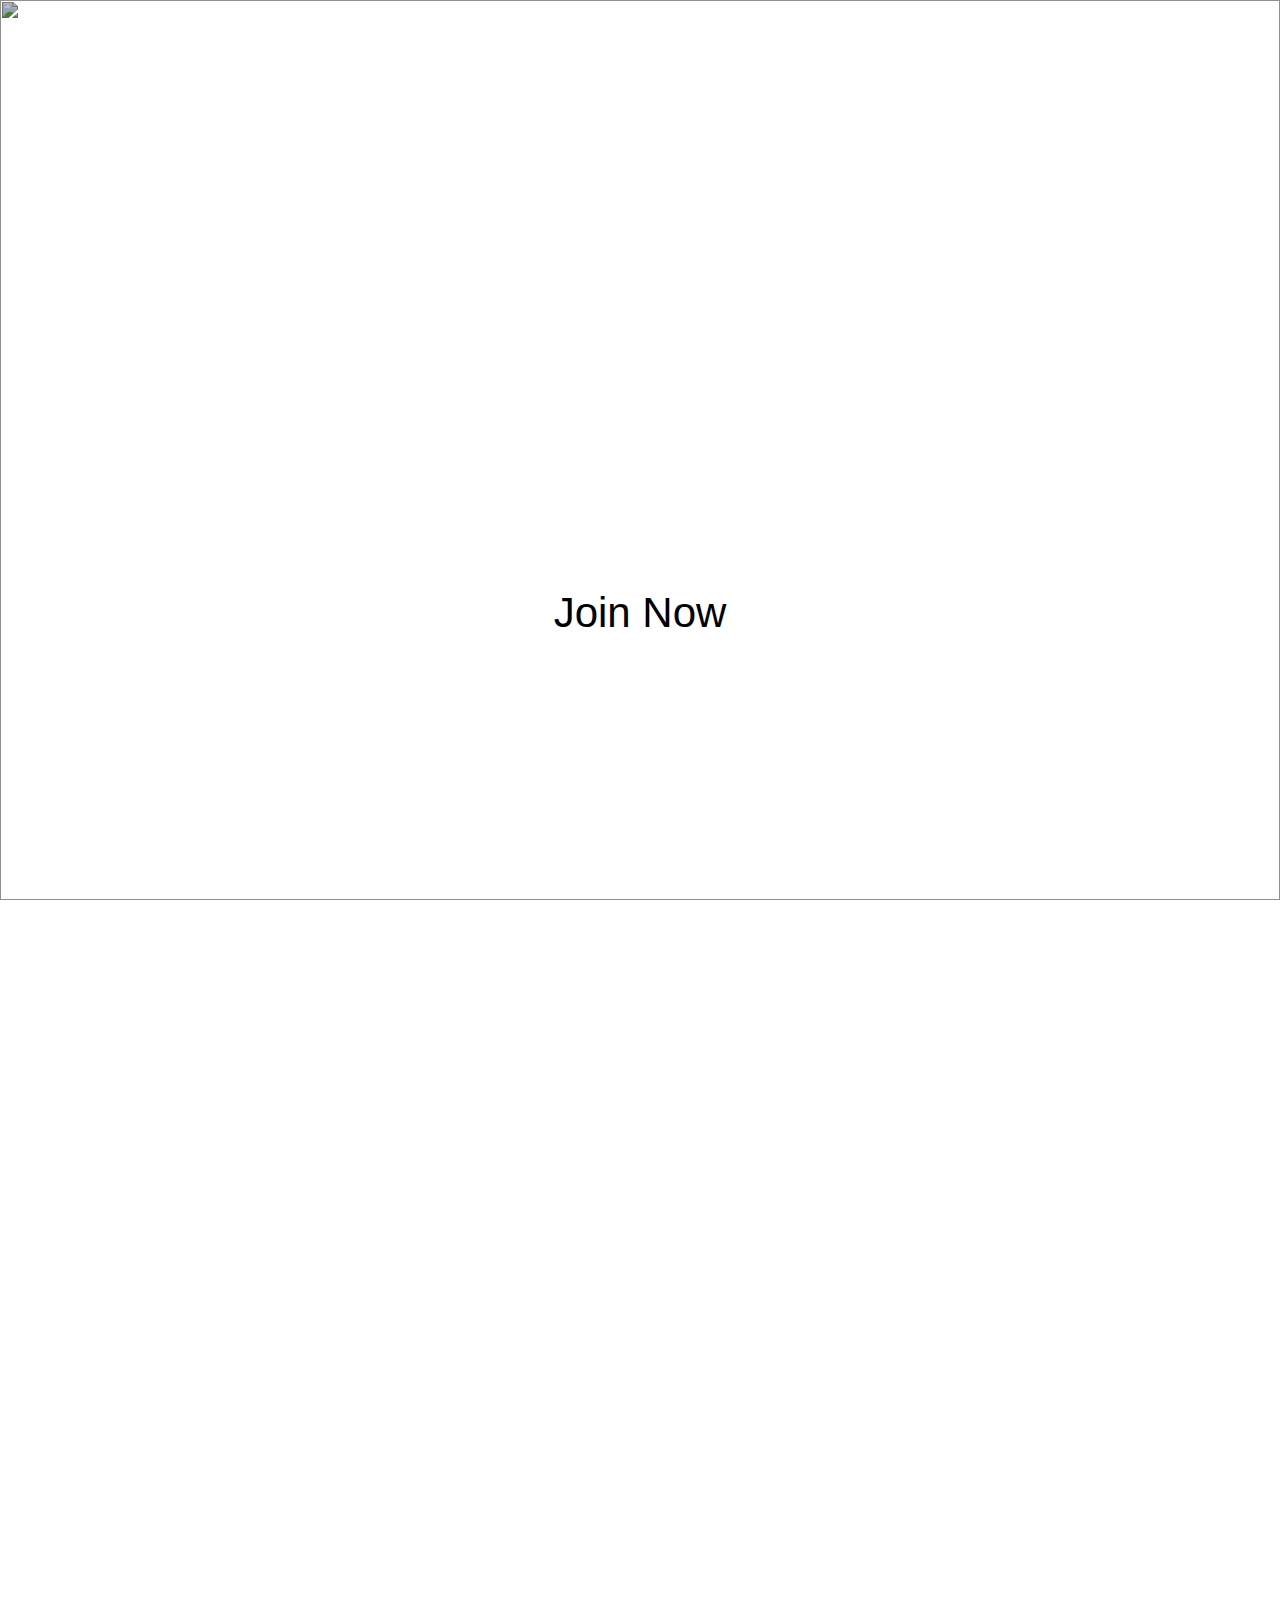
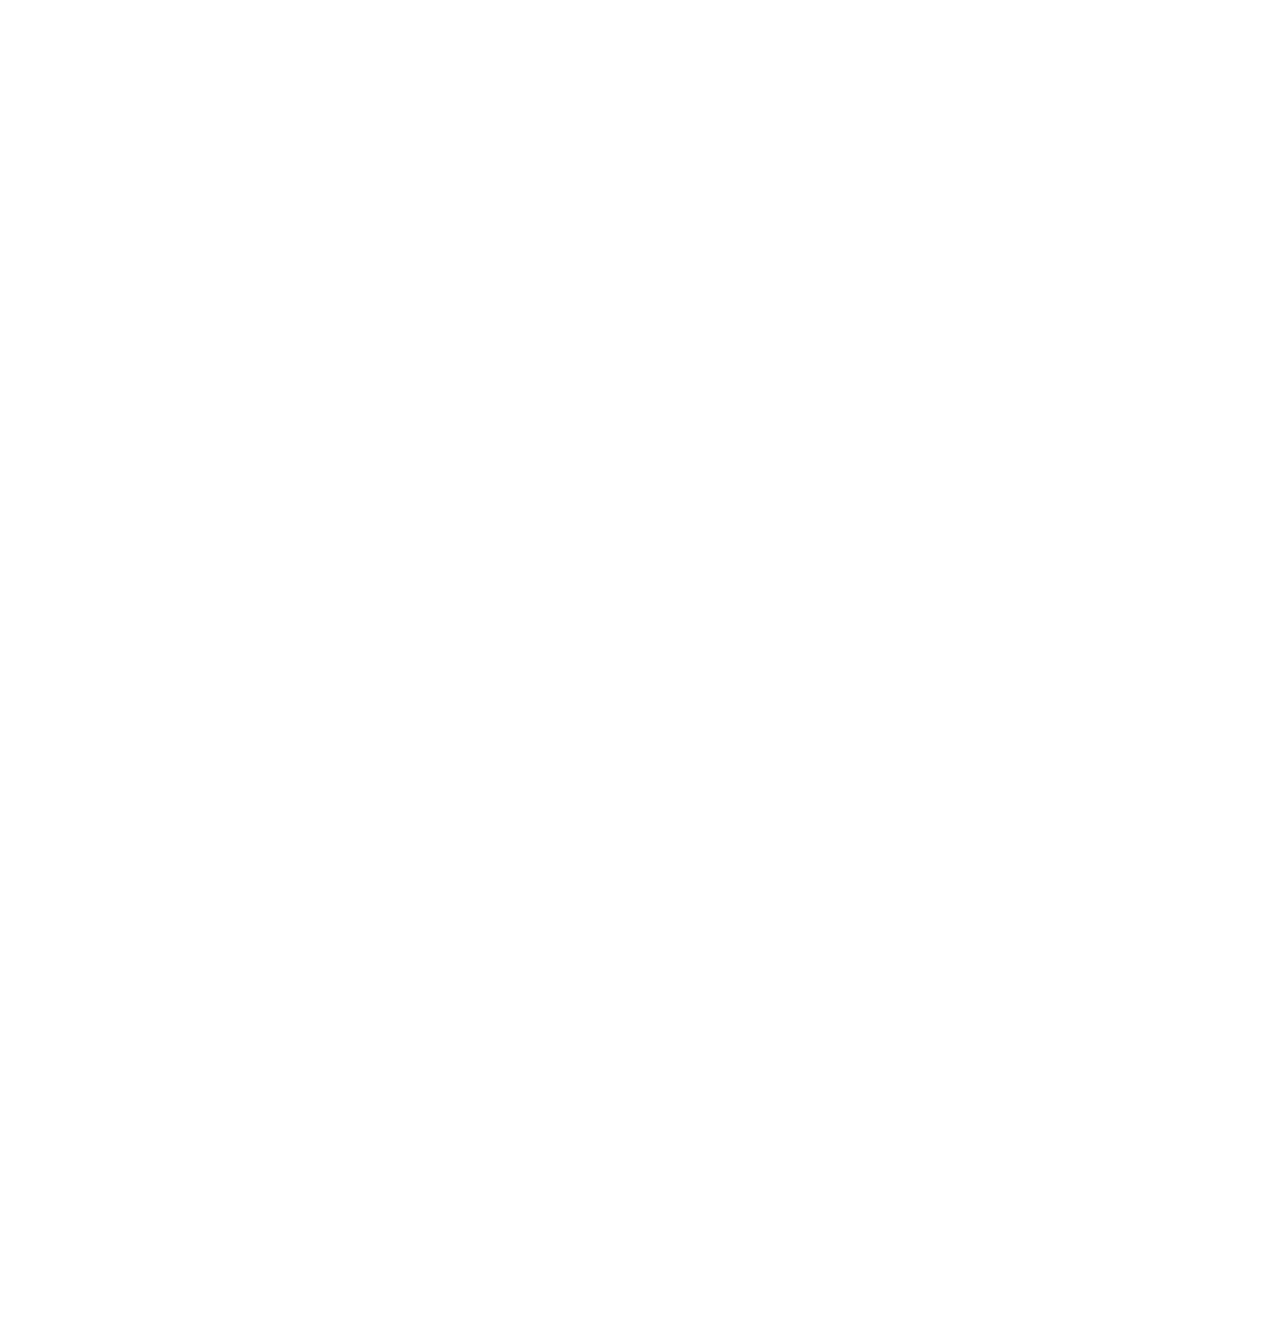
==== commit 4db2698d: "Small Adjustments" ====
--- a/index.html
+++ b/index.html
@@ -17,9 +17,9 @@
 
                     <ul class="nav-links">
                         <li><a href="/" class="nav-link">Home</a></li>
+                        <li><a href="#" class="nav-link">Join</a></li>
+                        <li><a href="#" class="nav-link">Services</a></li>
                         <li><a href="#" class="nav-link">About</a></li>
-                        <li><a href="#" class="nav-link">Services</a></li>
-                        <li><a href="#" class="nav-link">Join</a></li>
                         <li><a href="#" class="nav-link">Contact</a></li>
                     </ul>
 
@@ -150,6 +150,26 @@
             </div>
         </div>
     </body>
-    <footer></footer>
+    <footer>
+        <ul class="footer-nav-links">
+            <li><a href="/" class="footer-nav-link">Home</a></li>
+            <li><a href="#" class="footer-nav-link">Join</a></li>
+            <li>
+                <a href="#" class="footer-nav-link">Services</a>
+                <!-- <ul class="footer-sub-nav-links">
+                    <li><a href="#" class="footer-sub-nav-link">Learning</a></li>
+                    <li><a href="#" class="footer-sub-nav-link">Websites</a></li>
+                </ul> -->
+            </li>
+            <li>
+                <a href="#" class="footer-nav-link">About</a>
+                <!-- <ul class="footer-sub-nav-links">
+                    <li><a href="" class="footer-sub-nav-link">Projects</a></li>
+                    <li><a href="" class="footer-sub-nav-link">Officers</a></li>
+                </ul> -->
+            </li>
+            <li><a href="#" class="footer-nav-link">Contact</a></li>
+        </ul>
+    </footer>
     <script src="script.js"></script>
 </html>
--- a/style.css
+++ b/style.css
@@ -184,19 +184,19 @@
 .home-page-banner-content .small-text h1 {
     font-size: 50px;
     display: block;
-    font-family: HindSemiBold;
+    font-family: HindSemiBold, sans-serif;
 }
 
 .home-page-banner-content .large-text h1 {
     font-size: 50px;
-    font-family: HindSemiBold;
+    font-family: HindSemiBold, sans-serif;
     display: none;
 }
 
 .home-page-banner-content .sub-title p {
     display: block;
     font-size: 20px;
-    font-family: HindLight;
+    font-family: HindLight, sans-serif;
     margin-top: 25px;
 }
 
@@ -209,7 +209,7 @@
     width: 250px;
     height: 100px;
     font-size: 36px;
-    font-family: HindSemiBold;
+    font-family: HindSemiBold, sans-serif;
     position: absolute;
     top: 350px;
     border: 5px solid white;
@@ -217,17 +217,18 @@
     color: black;
     cursor: pointer;
     transition: 0.25s;
+    backdrop-filter: blur(2px);
 }
 
 .home-page-banner-button:hover button {
-    background-color: transparent;
+    background-color: rgba(0, 0, 0, 0.375);
     color: White;
 }
 /*#endregion*/
 
 /*#region Page Content*/
 .main-content-container {
-    height: 1175px;
+    height: 1375px;
     position: relative;
 }
 
@@ -238,27 +239,27 @@
 
 #learn h1,
 #web-design h1 {
-    font-family: HindLight;
+    font-family: HindLight, sans-serif;
+    text-align: left;
+    font-size: 27.5px;
+    letter-spacing: 1px;
+    width: 100%;
+}
+
+#learn h2,
+#web-design h2 {
+    font-family: HindBold, sans-serif;
+    text-align: left;
+    font-size: 27.5px;
+    letter-spacing: 1px;
+    width: 100%;
+}
+
+#learn p,
+#web-design p {
+    font-family: HindRegular, sans-serif;
     text-align: left;
     font-size: 20px;
-    letter-spacing: 1px;
-    width: 100%;
-}
-
-#learn h2,
-#web-design h2 {
-    font-family: HindBold;
-    text-align: left;
-    font-size: 20px;
-    letter-spacing: 1px;
-    width: 100%;
-}
-
-#learn p,
-#web-design p {
-    font-family: HindRegular;
-    text-align: left;
-    font-size: 16px;
     margin-top: 50px;
     width: 75%;
 }
@@ -289,12 +290,12 @@
 }
 
 .main-content-container .main-content-button button {
-    width: 225px;
-    height: 75px;
-    top: 325px;
-    font-size: 24px;
+    width: 300px;
+    height: 100px;
+    top: 475px;
+    font-size: 28px;
     border: none;
-    font-family: HindRegular;
+    font-family: HindRegular, sans-serif;
     margin: 0 auto;
     position: absolute;
     transition: 0.25s;
@@ -362,7 +363,6 @@
     width: 100%;
     height: 375px;
     background-color: black;
-    transition: 0.25s;
     position: relative;
 }
 
@@ -384,7 +384,7 @@
 
 .project .project-header h3 {
     font-size: 37.5px;
-    font-family: HindSemiBold;
+    font-family: HindSemiBold, sans-serif;
     color: white;
     text-align: left;
     width: 100%;
@@ -401,14 +401,14 @@
     top: 90px;
     left: 0;
     opacity: 0;
+    transition: 0.25s;
 }
 
 .project .project-information p {
     font-size: 22px;
-    font-family: HindRegular;
+    font-family: HindRegular, sans-serif;
     color: white;
     padding: 30px 12.5% 0 15px;
-    transition: 0.25s;
 }
 
 #project-2 {
@@ -428,7 +428,7 @@
     color: white;
     background-color: black;
     font-size: 32.5px;
-    font-family: HindLight;
+    font-family: HindLight, sans-serif;
     transition: 0.25s;
     cursor: pointer;
 }
@@ -448,6 +448,44 @@
 /*#endregion*/
 
 /*#region Footer*/
+footer {
+    background-color: black;
+    height: 250px;
+    padding: 30px 0 0 15px;
+}
+
+.footer-nav-links {
+    display: flex;
+    text-align: left;
+    width: 100%;
+    font-size: 24px;
+    align-items: center;
+}
+
+.footer-nav-links li {
+    list-style: none;
+}
+
+.footer-nav-links a {
+    color: white;
+    font-family: HindRegular, sans-serif;
+    text-decoration: none;
+    letter-spacing: 1px;
+    transition: 0.25s;
+    line-height: 37.5px;
+    margin: 0 12.5px;
+    border-right: solid 1px white;
+}
+
+.footer-sub-nav-links {
+    font-size: 18px;
+    padding-left: 15px;
+}
+
+.footer-sub-nav-links a {
+    font-family: HindLight, sans-serif;
+    line-height: 25px;
+}
 /*#endregion*/
 
 /*#region Media Queries*/
@@ -490,9 +528,9 @@
     }
 
     .main-content-container .main-content-button button {
-        width: 250px;
+        width: 300px;
         height: 100px;
-        top: 450px;
+        top: 425px;
         font-size: 28px;
     }
 
@@ -508,6 +546,10 @@
     .project .project-information p {
         font-size: 22px;
         padding: 30px 12.5% 0 75px;
+    }
+
+    footer {
+        padding: 30px 0 0 75px;
     }
 }
 /*#endregion*/
@@ -564,7 +606,7 @@
     }
 
     .home-page-banner-button button {
-        width: 300px;
+        width: 312.5px;
         height: 125px;
         font-size: 42px;
     }
@@ -581,13 +623,12 @@
     .main-content-container .main-content-button {
         position: absolute;
         display: block;
-        bottom: 625px;
+        bottom: 600px;
     }
 
     .main-content-container .main-content-button button {
         width: 275px;
         height: 100px;
-        bottom: 750px;
         font-size: 30px;
     }
 
@@ -630,7 +671,7 @@
     #learn .main-content-image,
     #web-design .main-content-image {
         position: relative;
-        width: 175px;
+        width: 200px;
         height: 100%;
         z-index: 9999;
     }
@@ -695,6 +736,10 @@
         height: 100%;
         width: 100%;
     }
+
+    footer {
+        padding: 30px 0 0 15%;
+    }
 }
 /*#endregion*/
 
@@ -754,12 +799,20 @@
         height: 100%;
         width: 100%;
     }
+
+    footer {
+        padding: 30px 0 0 25%;
+    }
 }
 /*#endregion*/
 
 /*#region Extra Large Devices*/
 /* Extra large devices (large laptops and desktops, 1200px and up) */
 @media only screen and (min-width: 1200px) {
+    #learn .main-content-image,
+    #web-design .main-content-image {
+        width: 350px;
+    }
 }
 /*#endregion*/
 
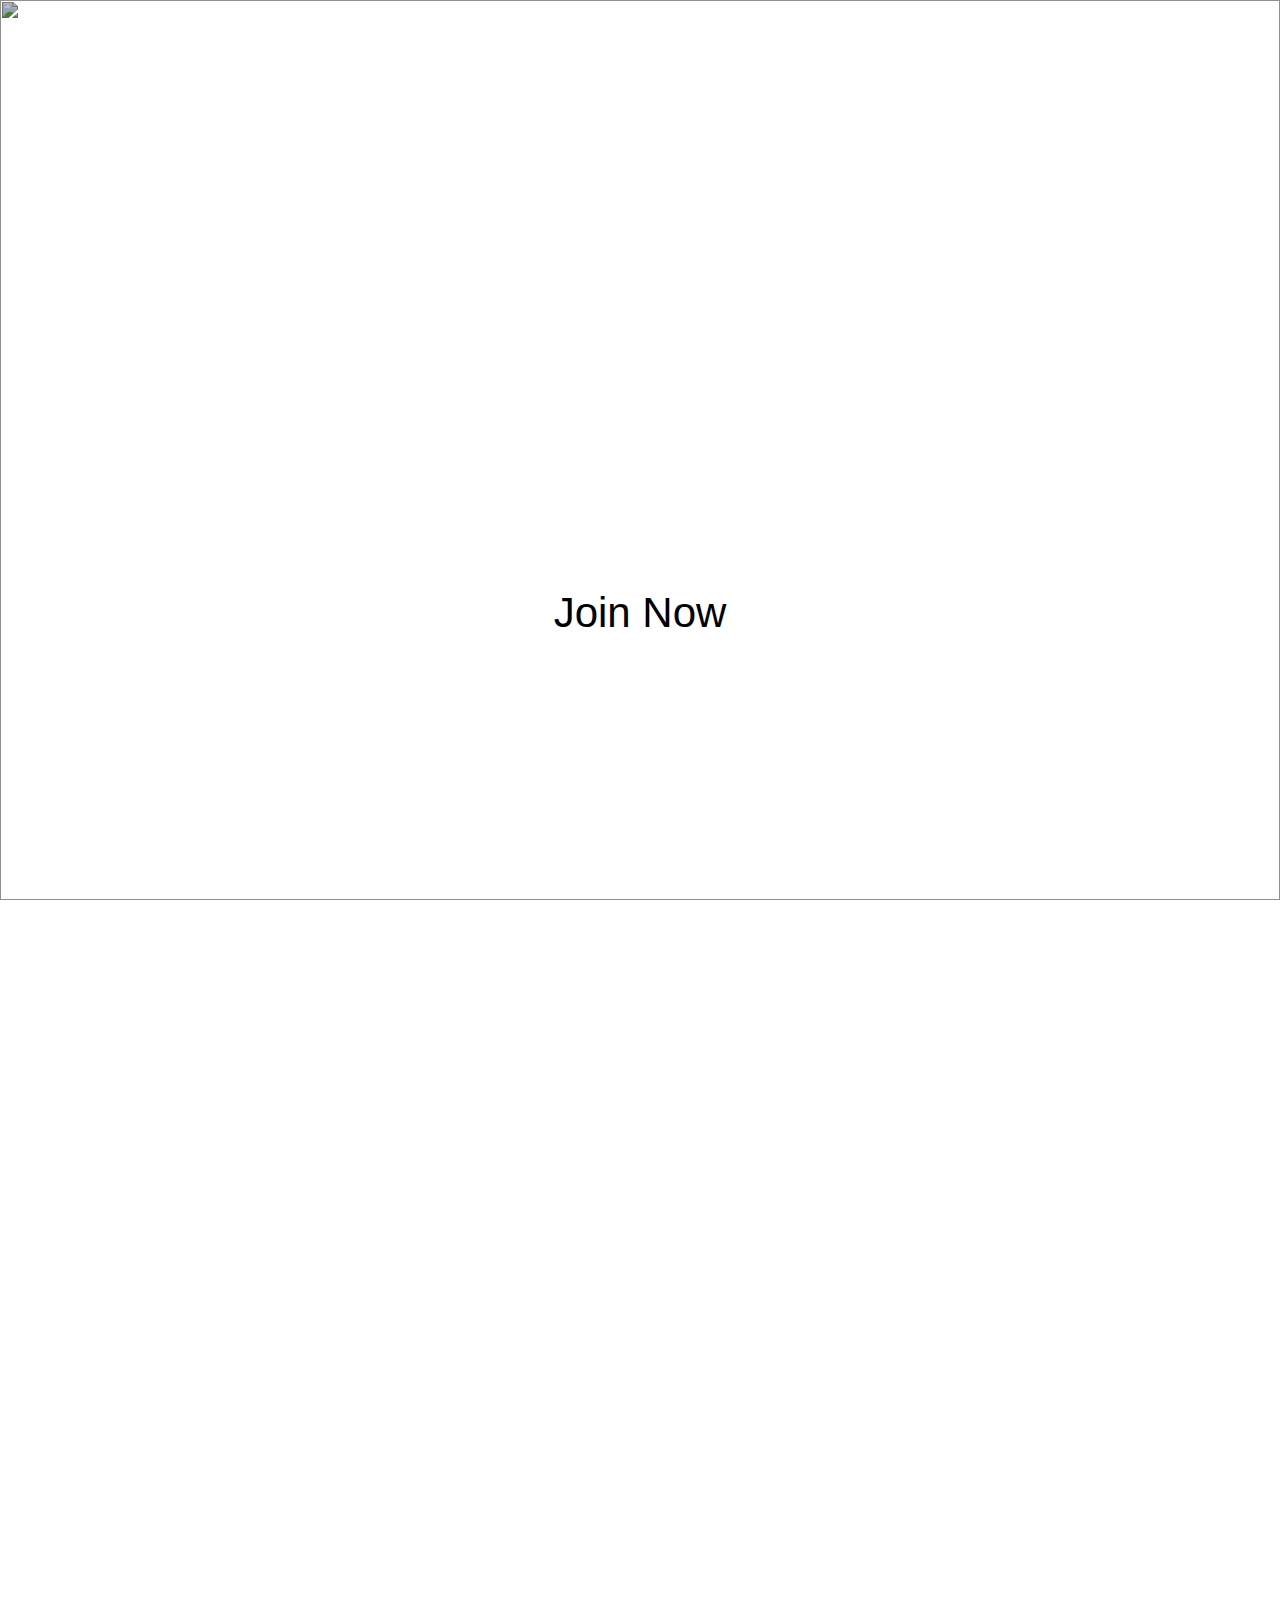
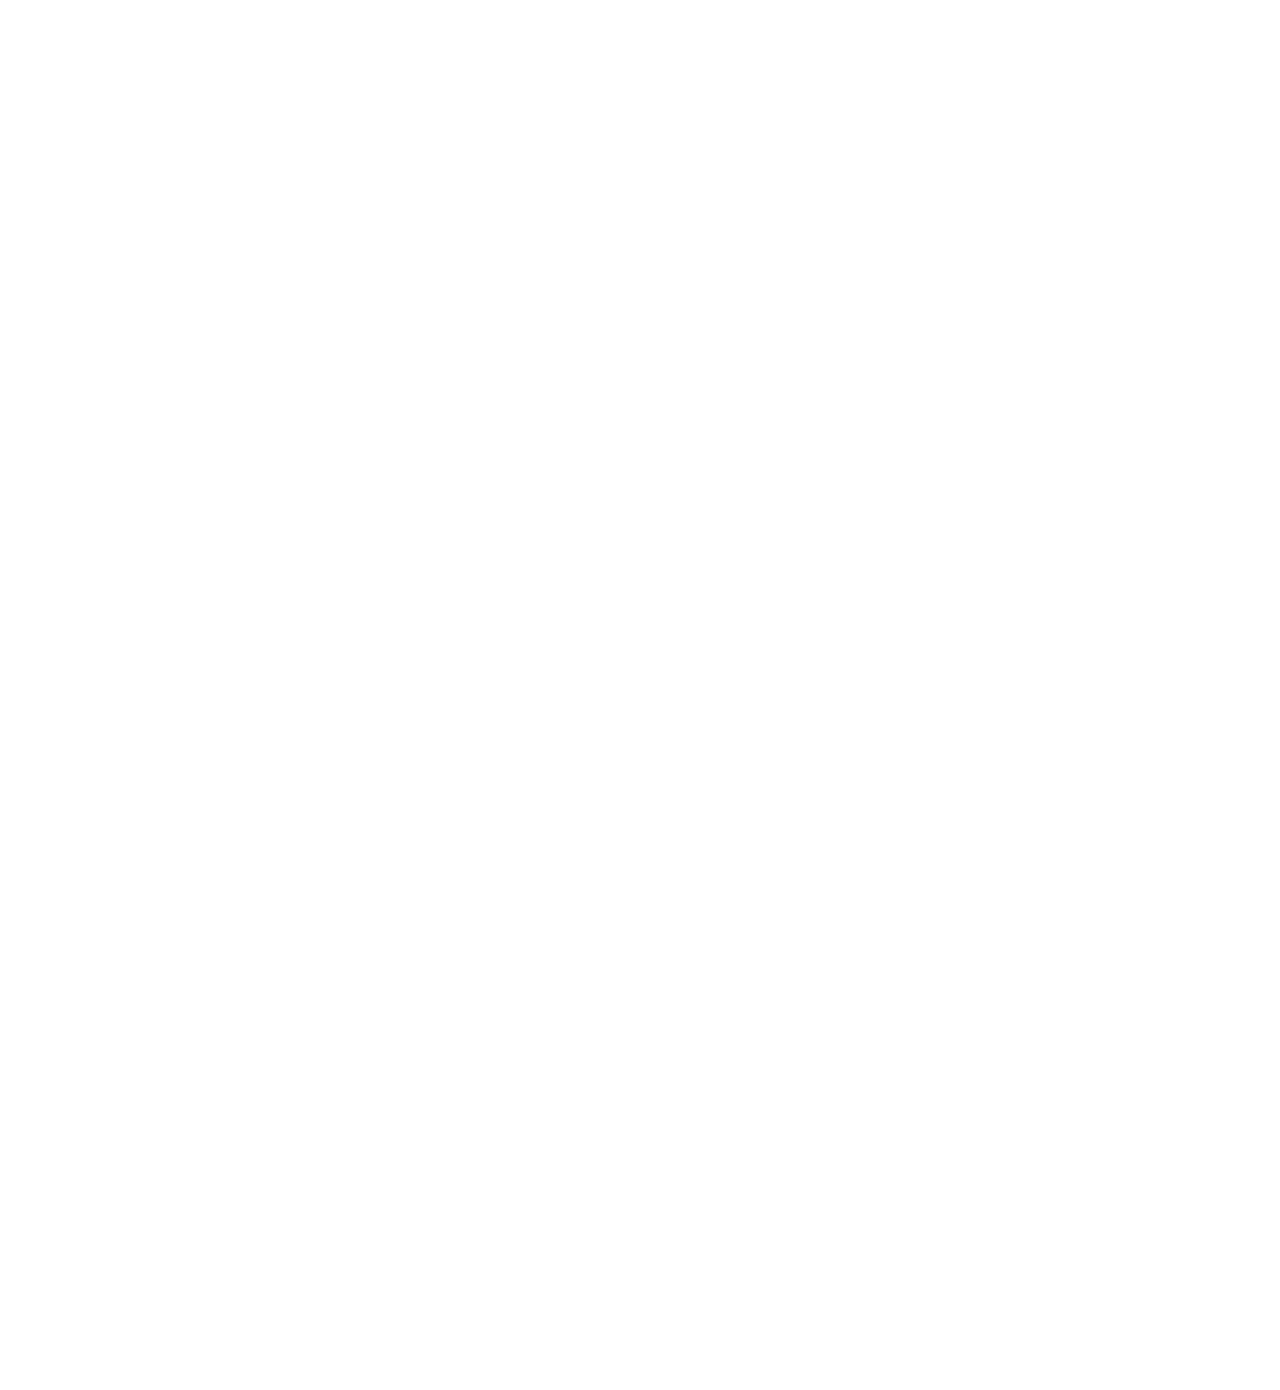
==== commit 6b92e976: "Added Footer Social Icons" ====
--- a/index.html
+++ b/index.html
@@ -1,175 +1,181 @@
 <!DOCTYPE html>
 <html lang="en">
-    <head>
-        <meta charset="UTF-8" />
-        <meta name="viewport" content="width=device-width, initial-scale=1.0" />
-        <link rel="stylesheet" href="style.css" />
-        <title>Document</title>
-    </head>
-    <body>
-        <div class="home-page-banner">
-            <img class="home-page-banner-image" src="home_banner.jpeg" alt="" />
-            <header>
-                <nav>
-                    <div class="logo-container">
-                        <h1>FPC Code</h1>
-                    </div>
+	<head>
+		<meta charset="UTF-8" />
+		<meta name="viewport" content="width=device-width, initial-scale=1.0" />
+		<link rel="stylesheet" href="style.css" />
+		<title>Document</title>
+	</head>
+	<body>
+		<div class="home-page-banner">
+			<img class="home-page-banner-image" src="home_banner.jpeg" alt="" />
+			<header>
+				<nav>
+					<div class="logo-container">
+						<h1>FPC Code</h1>
+					</div>
 
-                    <ul class="nav-links">
-                        <li><a href="/" class="nav-link">Home</a></li>
-                        <li><a href="#" class="nav-link">Join</a></li>
-                        <li><a href="#" class="nav-link">Services</a></li>
-                        <li><a href="#" class="nav-link">About</a></li>
-                        <li><a href="#" class="nav-link">Contact</a></li>
-                    </ul>
+					<ul class="nav-links">
+						<li><a href="/" class="nav-link">Home</a></li>
+						<li><a href="#" class="nav-link">Join</a></li>
+						<li><a href="#" class="nav-link">Services</a></li>
+						<li><a href="#" class="nav-link">About</a></li>
+						<li><a href="#" class="nav-link">Contact</a></li>
+					</ul>
 
-                    <div class="burger">
-                        <div class="line1"></div>
-                        <div class="line2"></div>
-                        <div class="line3"></div>
-                    </div>
-                </nav>
-            </header>
-            <div class="home-page-banner-content">
-                <div class="home-page-banner-text">
-                    <div class="small-text">
-                        <h1>Welcome to</h1>
-                        <h1>FPC Code</h1>
-                    </div>
-                    <div class="large-text">
-                        <h1>Welcome to FPC Code</h1>
-                    </div>
-                    <div class="sub-title">
-                        <p>Make A Website. Get A Website.</p>
-                    </div>
-                </div>
-                <div class="home-page-banner-button">
-                    <button onclick="redirect('#')">Join Now</button>
-                </div>
-            </div>
-        </div>
+					<div class="burger">
+						<div class="line1"></div>
+						<div class="line2"></div>
+						<div class="line3"></div>
+					</div>
+				</nav>
+			</header>
+			<div class="home-page-banner-content">
+				<div class="home-page-banner-text">
+					<div class="small-text">
+						<h1>Welcome to</h1>
+						<h1>FPC Code</h1>
+					</div>
+					<div class="large-text">
+						<h1>Welcome to FPC Code</h1>
+					</div>
+					<div class="sub-title">
+						<p>Make A Website. Get A Website.</p>
+					</div>
+				</div>
+				<div class="home-page-banner-button">
+					<button onclick="redirect('#')">Join Now</button>
+				</div>
+			</div>
+		</div>
 
-        <div id="learn" class="main-content-container">
-            <div class="main-content">
-                <div class="main-content-text">
-                    <h1>Learn to Design and Develop</h1>
-                    <h2>Your Own Website</h2>
-                    <p>
-                        Lorem ipsum dolor sit amet, consectetur adipiscing elit, sed do eiusmod
-                        tempor incididunt ut labore et dolore magna aliqua. Vulputate odio ut enim
-                        blandit volutpat maecenas volutpat blandit aliquam. Sagittis nisl rhoncus
-                        mattis rhoncus urna neque viverra justo.
-                    </p>
-                </div>
-            </div>
-            <div class="main-content-button">
-                <button onclick="redirect('#')">Start Learning</button>
-            </div>
-            <div class="main-content-image">
-                <img src="learn_1.jpeg" alt="" />
-            </div>
-        </div>
+		<div id="learn" class="main-content-container">
+			<div class="main-content">
+				<div class="main-content-text">
+					<h1>Learn to Design and Develop</h1>
+					<h2>Your Own Website</h2>
+					<p>
+						Lorem ipsum dolor sit amet, consectetur adipiscing elit, sed do eiusmod
+						tempor incididunt ut labore et dolore magna aliqua. Vulputate odio ut enim
+						blandit volutpat maecenas volutpat blandit aliquam. Sagittis nisl rhoncus
+						mattis rhoncus urna neque viverra justo.
+					</p>
+				</div>
+			</div>
+			<div class="main-content-button">
+				<button onclick="redirect('#')">Start Learning</button>
+			</div>
+			<div class="main-content-image">
+				<img src="learn_1.jpeg" alt="" />
+			</div>
+		</div>
 
-        <div id="web-design" class="main-content-container">
-            <div class="main-content">
-                <div class="main-content-text">
-                    <h1>Get Yourself a Website</h1>
-                    <h2>Made by Us</h2>
-                    <p>
-                        Lorem ipsum dolor sit amet, consectetur adipiscing elit, sed do eiusmod
-                        tempor incididunt ut labore et dolore magna aliqua. Vulputate odio ut enim
-                        blandit volutpat maecenas volutpat blandit aliquam. Sagittis nisl rhoncus
-                        mattis rhoncus urna neque viverra justo.
-                    </p>
-                </div>
-            </div>
-            <div class="main-content-button">
-                <button onclick="redirect('#')">Get A Website</button>
-            </div>
-            <div class="main-content-image">
-                <img src="web_design_1.jpeg" alt="" />
-            </div>
-        </div>
+		<div id="web-design" class="main-content-container">
+			<div class="main-content">
+				<div class="main-content-text">
+					<h1>Get Yourself a Website</h1>
+					<h2>Made by Us</h2>
+					<p>
+						Lorem ipsum dolor sit amet, consectetur adipiscing elit, sed do eiusmod
+						tempor incididunt ut labore et dolore magna aliqua. Vulputate odio ut enim
+						blandit volutpat maecenas volutpat blandit aliquam. Sagittis nisl rhoncus
+						mattis rhoncus urna neque viverra justo.
+					</p>
+				</div>
+			</div>
+			<div class="main-content-button">
+				<button onclick="redirect('#')">Get A Website</button>
+			</div>
+			<div class="main-content-image">
+				<img src="web_design_1.jpeg" alt="" />
+			</div>
+		</div>
 
-        <div id="project-highlights">
-            <div id="project-highlights-header">
-                <h1>Projects</h1>
-            </div>
-            <ul id="projects">
-                <li id="project-1" class="project">
-                    <a href="#">
-                        <img src="mu_alpha_theta_icon.jpeg" alt="" />
-                        <div class="project-content">
-                            <div class="project-header">
-                                <h3>Mu Alpha Theta</h3>
-                            </div>
-                            <div class="project-information">
-                                <p>
-                                    Lorem ipsum dolor sit amet, consectetur adipiscing elit, sed do
-                                    eiusmod tempor incididunt ut labore et dolore magna aliqua.
-                                </p>
-                            </div>
-                        </div>
-                    </a>
-                </li>
-                <li id="project-2" class="project">
-                    <a href="#">
-                        <img src="model_un_icon.jpeg" alt="" />
-                        <div class="project-content">
-                            <div class="project-header">
-                                <h3>Model UN</h3>
-                            </div>
-                            <div class="project-information">
-                                <p>
-                                    Lorem ipsum dolor sit amet, consectetur adipiscing elit, sed do
-                                    eiusmod tempor incididunt ut labore et dolore magna aliqua.
-                                </p>
-                            </div>
-                        </div>
-                    </a>
-                </li>
-                <li id="project-3" class="project">
-                    <a href="#">
-                        <img src="lead_icon.jpeg" alt="" />
-                        <div class="project-content">
-                            <div class="project-header">
-                                <h3>L.E.A.D.</h3>
-                            </div>
-                            <div class="project-information">
-                                <p>
-                                    Lorem ipsum dolor sit amet, consectetur adipiscing elit, sed do
-                                    eiusmod tempor incididunt ut labore et dolore magna aliqua.
-                                </p>
-                            </div>
-                        </div>
-                    </a>
-                </li>
-            </ul>
-            <div id="project-highlights-button">
-                <button onclick="redirect('#')">View All</button>
-            </div>
-        </div>
-    </body>
-    <footer>
-        <ul class="footer-nav-links">
-            <li><a href="/" class="footer-nav-link">Home</a></li>
-            <li><a href="#" class="footer-nav-link">Join</a></li>
-            <li>
-                <a href="#" class="footer-nav-link">Services</a>
-                <!-- <ul class="footer-sub-nav-links">
-                    <li><a href="#" class="footer-sub-nav-link">Learning</a></li>
-                    <li><a href="#" class="footer-sub-nav-link">Websites</a></li>
-                </ul> -->
-            </li>
-            <li>
-                <a href="#" class="footer-nav-link">About</a>
-                <!-- <ul class="footer-sub-nav-links">
-                    <li><a href="" class="footer-sub-nav-link">Projects</a></li>
-                    <li><a href="" class="footer-sub-nav-link">Officers</a></li>
-                </ul> -->
-            </li>
-            <li><a href="#" class="footer-nav-link">Contact</a></li>
-        </ul>
-    </footer>
-    <script src="script.js"></script>
+		<div id="project-highlights">
+			<div id="project-highlights-header">
+				<h1>Projects</h1>
+			</div>
+			<ul id="projects">
+				<li id="project-1" class="project">
+					<a href="#">
+						<img src="mu_alpha_theta_icon.jpeg" alt="" />
+						<div class="project-content">
+							<div class="project-header">
+								<h3>Mu Alpha Theta</h3>
+							</div>
+							<div class="project-information">
+								<p>
+									Lorem ipsum dolor sit amet, consectetur adipiscing elit, sed do
+									eiusmod tempor incididunt ut labore et dolore magna aliqua.
+								</p>
+							</div>
+						</div>
+					</a>
+				</li>
+				<li id="project-2" class="project">
+					<a href="#">
+						<img src="model_un_icon.jpeg" alt="" />
+						<div class="project-content">
+							<div class="project-header">
+								<h3>Model UN</h3>
+							</div>
+							<div class="project-information">
+								<p>
+									Lorem ipsum dolor sit amet, consectetur adipiscing elit, sed do
+									eiusmod tempor incididunt ut labore et dolore magna aliqua.
+								</p>
+							</div>
+						</div>
+					</a>
+				</li>
+				<li id="project-3" class="project">
+					<a href="#">
+						<img src="lead_icon.jpeg" alt="" />
+						<div class="project-content">
+							<div class="project-header">
+								<h3>L.E.A.D.</h3>
+							</div>
+							<div class="project-information">
+								<p>
+									Lorem ipsum dolor sit amet, consectetur adipiscing elit, sed do
+									eiusmod tempor incididunt ut labore et dolore magna aliqua.
+								</p>
+							</div>
+						</div>
+					</a>
+				</li>
+			</ul>
+			<div id="project-highlights-button">
+				<button onclick="redirect('#')">View All</button>
+			</div>
+		</div>
+	</body>
+	<footer>
+		<div class="footer-button">
+			<button onclick="redirect('#')">Join</button>
+		</div>
+		<ul class="footer-nav-links">
+			<li><a href="/" class="footer-nav-link">Home</a></li>
+			<div class="footer-nav-links-divider"></div>
+			<li><a href="#" class="footer-nav-link">Join</a></li>
+			<div class="footer-nav-links-divider"></div>
+			<li><a href="#" class="footer-nav-link">Services</a></li>
+			<div class="footer-nav-links-divider"></div>
+			<li><a href="#" class="footer-nav-link">About</a></li>
+			<div class="footer-nav-links-divider"></div>
+			<li><a href="#" class="footer-nav-link">Contact</a></li>
+		</ul>
+		<ul class="social-links">
+			<li>
+				<a href="#"><img src="twitter_icon.svg" alt=""/></a>
+			</li>
+			<li>
+				<a href="#"><img src="instagram_icon.svg" alt=""/></a>
+			</li>
+			<li>
+				<a href="#"><img src="youtube_icon.svg" alt=""/></a>
+			</li>
+		</ul>
+	</footer>
+	<script src="script.js"></script>
 </html>
--- a/style.css
+++ b/style.css
@@ -5,486 +5,519 @@
 *,
 *::before,
 *::after {
-    margin: 0;
-    padding: 0;
-    box-sizing: border-box;
+	margin: 0;
+	padding: 0;
+	box-sizing: border-box;
 }
 
 *:focus {
-    outline: none !important;
+	outline: none !important;
 }
 
 html,
 body {
-    font-family: -apple-system, BlinkMacSystemFont, "Segoe UI", Roboto, Oxygen, Ubuntu, Cantarell,
-        "Open Sans", "Helvetica Neue", sans-serif;
-    font-size: 0px;
-    letter-spacing: 0px;
-    word-spacing: 0px;
-    color: white;
-    background: white;
-    height: 100%;
-    width: 100%;
-    overflow-x: hidden;
-    vertical-align: baseline;
+	font-family: -apple-system, BlinkMacSystemFont, "Segoe UI", Roboto, Oxygen, Ubuntu, Cantarell,
+		"Open Sans", "Helvetica Neue", sans-serif;
+	font-size: 0px;
+	letter-spacing: 0px;
+	word-spacing: 0px;
+	color: white;
+	background: white;
+	height: 100%;
+	width: 100%;
+	overflow-x: hidden;
+	vertical-align: baseline;
 }
 /*#endregion*/
 
 /*#region Menu*/
 header {
-    font-family: HindLight, sans-serif;
-    width: 100%;
-    height: 75px;
-    margin: auto;
-    position: absolute;
-    display: flex;
-    top: 25px;
-    left: 50%;
-    transform: translate(-50%, -50%);
-    z-index: 9999;
+	font-family: HindLight, sans-serif;
+	width: 100%;
+	height: 75px;
+	margin: auto;
+	position: absolute;
+	display: flex;
+	top: 25px;
+	left: 50%;
+	transform: translate(-50%, -50%);
+	z-index: 9999;
 }
 
 nav {
-    display: flex;
-    width: calc(100vw - 2 * 15px);
-    margin: auto;
-    height: 100%;
+	display: flex;
+	width: calc(100vw - 2 * 15px);
+	margin: auto;
+	height: 100%;
 }
 
 header .logo-container {
-    margin: auto auto auto 0;
-    z-index: 9999;
+	margin: auto auto auto 0;
+	z-index: 9999;
 }
 
 header .logo-container h1 {
-    font-size: 24px;
-    color: white;
+	font-size: 24px;
+	color: white;
 }
 
 .nav-links {
-    position: absolute;
-    right: 0;
-    left: 0;
-    height: 100vh;
-    top: 12.5px;
-    background: rgba(0, 0, 0, 0.95);
-    display: block;
-    text-align: center;
-    align-items: center;
-    width: 100%;
-    transform: translateY(-100%);
-    transition: transform 0.25s ease-in;
-    backdrop-filter: brightness(50%) blur(2.5px);
-    padding-top: 75px;
-    font-size: 24px;
+	position: absolute;
+	right: 0;
+	left: 0;
+	height: 100vh;
+	top: 12.5px;
+	background: rgba(0, 0, 0, 0.95);
+	display: block;
+	text-align: center;
+	align-items: center;
+	width: 100%;
+	transform: translateY(-100%);
+	transition: transform 0.25s ease-in;
+	backdrop-filter: brightness(50%) blur(2.5px);
+	padding-top: 75px;
+	font-size: 24px;
 }
 
 .nav-links li {
-    opacity: 0;
-    margin: 50px 0;
+	opacity: 0;
+	margin: 50px 0;
 }
 
 .nav-links a {
-    color: white;
-    text-decoration: none;
-    letter-spacing: 1.5px;
-    transition: 0.25s;
+	color: white;
+	text-decoration: none;
+	letter-spacing: 1.5px;
+	transition: 0.25s;
 }
 
 .nav-links li:hover a {
-    color: gray;
+	color: gray;
 }
 
 .nav-active {
-    transform: translateY(0%);
+	transform: translateY(0%);
 }
 
 .burger {
-    display: inline-block;
-    flex: 1;
-    margin-right: 10px;
-    cursor: pointer;
-    clear: right;
-    position: absolute;
-    top: 25px;
-    right: 0;
+	display: inline-block;
+	flex: 1;
+	margin-right: 10px;
+	cursor: pointer;
+	clear: right;
+	position: absolute;
+	top: 25px;
+	right: 0;
 }
 
 .burger div {
-    width: 25px;
-    height: 3px;
-    background-color: white;
-    transition: all 0.25s ease;
+	width: 25px;
+	height: 3px;
+	background-color: white;
+	transition: all 0.25s ease;
 }
 
 .line2 {
-    margin: 5px 0;
+	margin: 5px 0;
 }
 
 .overlay {
-    position: absolute;
-    filter: blur(8px);
-    top: 0;
-    left: 0;
-    bottom: 0;
-    right: 0;
+	position: absolute;
+	filter: blur(8px);
+	top: 0;
+	left: 0;
+	bottom: 0;
+	right: 0;
 }
 
 .toggle .line1 {
-    transform: rotate(-45deg) translate(-5px, 6px);
+	transform: rotate(-45deg) translate(-5px, 6px);
 }
 
 .toggle .line2 {
-    opacity: 0;
+	opacity: 0;
 }
 
 .toggle .line3 {
-    transform: rotate(45deg) translate(-5px, -6px);
+	transform: rotate(45deg) translate(-5px, -6px);
 }
 
 @keyframes navLinkFade {
-    from {
-        opacity: 0;
-        transform: translateY(-25px);
-    }
-
-    to {
-        opacity: 1;
-        transform: translateY(0px);
-    }
+	from {
+		opacity: 0;
+		transform: translateY(-25px);
+	}
+
+	to {
+		opacity: 1;
+		transform: translateY(0px);
+	}
 }
 /*#endregion*/
 
 /*#region Home Page Banner*/
 .home-page-banner {
-    width: 100%;
-    height: 100vh;
-    position: relative;
+	width: 100%;
+	height: 100vh;
+	position: relative;
 }
 
 .home-page-banner img {
-    width: 100%;
-    height: 100%;
-    object-fit: cover;
-    margin: 0px;
-    padding: 0px;
-    filter: brightness(75%);
+	width: 100%;
+	height: 100%;
+	object-fit: cover;
+	margin: 0px;
+	padding: 0px;
+	filter: brightness(75%);
 }
 
 .home-page-banner-content {
-    text-align: center;
-    position: absolute;
-    width: 100%;
-    height: 500px;
-    top: 50%;
-    left: 50%;
-    transform: translate(-50%, -50%);
+	text-align: center;
+	position: absolute;
+	width: 100%;
+	height: 500px;
+	top: 50%;
+	left: 50%;
+	transform: translate(-50%, -50%);
 }
 
 .home-page-banner-content .small-text h1 {
-    font-size: 50px;
-    display: block;
-    font-family: HindSemiBold, sans-serif;
+	font-size: 50px;
+	display: block;
+	font-family: HindSemiBold, sans-serif;
 }
 
 .home-page-banner-content .large-text h1 {
-    font-size: 50px;
-    font-family: HindSemiBold, sans-serif;
-    display: none;
+	font-size: 50px;
+	font-family: HindSemiBold, sans-serif;
+	display: none;
 }
 
 .home-page-banner-content .sub-title p {
-    display: block;
-    font-size: 20px;
-    font-family: HindLight, sans-serif;
-    margin-top: 25px;
+	display: block;
+	font-size: 20px;
+	font-family: HindLight, sans-serif;
+	margin-top: 25px;
 }
 
 .home-page-banner-button {
-    display: flex;
-    justify-content: center;
+	display: flex;
+	justify-content: center;
 }
 
 .home-page-banner-button button {
-    width: 250px;
-    height: 100px;
-    font-size: 36px;
-    font-family: HindSemiBold, sans-serif;
-    position: absolute;
-    top: 350px;
-    border: 5px solid white;
-    background-color: white;
-    color: black;
-    cursor: pointer;
-    transition: 0.25s;
-    backdrop-filter: blur(2px);
+	width: 250px;
+	height: 100px;
+	font-size: 36px;
+	font-family: HindSemiBold, sans-serif;
+	position: absolute;
+	top: 350px;
+	border: 5px solid white;
+	background-color: white;
+	color: black;
+	cursor: pointer;
+	transition: 0.25s;
+	backdrop-filter: blur(2px);
 }
 
 .home-page-banner-button:hover button {
-    background-color: rgba(0, 0, 0, 0.375);
-    color: White;
+	background-color: rgba(0, 0, 0, 0.375);
+	color: White;
 }
 /*#endregion*/
 
 /*#region Page Content*/
 .main-content-container {
-    height: 1375px;
-    position: relative;
+	height: 1375px;
+	position: relative;
 }
 
 .main-content-container .main-content {
-    margin: 0 15px;
-    padding-top: 15px;
+	margin: 0 15px;
+	padding-top: 15px;
 }
 
 #learn h1,
 #web-design h1 {
-    font-family: HindLight, sans-serif;
-    text-align: left;
-    font-size: 27.5px;
-    letter-spacing: 1px;
-    width: 100%;
+	font-family: HindLight, sans-serif;
+	text-align: left;
+	font-size: 27.5px;
+	letter-spacing: 1px;
+	width: 100%;
 }
 
 #learn h2,
 #web-design h2 {
-    font-family: HindBold, sans-serif;
-    text-align: left;
-    font-size: 27.5px;
-    letter-spacing: 1px;
-    width: 100%;
+	font-family: HindBold, sans-serif;
+	text-align: left;
+	font-size: 27.5px;
+	letter-spacing: 1px;
+	width: 100%;
 }
 
 #learn p,
 #web-design p {
-    font-family: HindRegular, sans-serif;
-    text-align: left;
-    font-size: 20px;
-    margin-top: 50px;
-    width: 75%;
+	font-family: HindRegular, sans-serif;
+	text-align: left;
+	font-size: 20px;
+	margin-top: 50px;
+	width: 75%;
 }
 
 #learn {
-    background-color: black;
+	background-color: black;
 }
 
 #learn h1,
 #learn h2,
 #learn p {
-    color: white;
+	color: white;
 }
 
 #web-design {
-    background-color: white;
+	background-color: white;
 }
 
 #web-design h1,
 #web-design h2,
 #web-design p {
-    color: black;
+	color: black;
 }
 
 .main-content-button {
-    display: flex;
-    justify-content: center;
+	display: flex;
+	justify-content: center;
 }
 
 .main-content-container .main-content-button button {
-    width: 300px;
-    height: 100px;
-    top: 475px;
-    font-size: 28px;
-    border: none;
-    font-family: HindRegular, sans-serif;
-    margin: 0 auto;
-    position: absolute;
-    transition: 0.25s;
-    cursor: pointer;
+	width: 300px;
+	height: 100px;
+	top: 475px;
+	font-size: 28px;
+	border: none;
+	font-family: HindRegular, sans-serif;
+	margin: 0 auto;
+	position: absolute;
+	transition: 0.25s;
+	cursor: pointer;
 }
 
 #learn button {
-    border: 2.5px solid white;
-    background-color: white;
-    color: black;
+	border: 2.5px solid white;
+	background-color: white;
+	color: black;
 }
 
 #learn .main-content-button:hover button {
-    background-color: transparent;
-    color: white;
+	background-color: transparent;
+	color: white;
 }
 
 #web-design button {
-    border: 2.5px solid black;
-    background-color: black;
-    color: white;
+	border: 2.5px solid black;
+	background-color: black;
+	color: white;
 }
 
 #web-design .main-content-button:hover button {
-    background-color: transparent;
-    color: black;
+	background-color: transparent;
+	color: black;
 }
 
 .main-content-container .main-content-image {
-    bottom: 0;
-    position: absolute;
+	bottom: 0;
+	position: absolute;
 }
 
 .main-content-container .main-content-image {
-    height: 750px;
-    width: 100%;
+	height: 750px;
+	width: 100%;
 }
 
 .main-content-container .main-content-image img {
-    height: 100%;
-    width: 100%;
-    object-fit: cover;
+	height: 100%;
+	width: 100%;
+	object-fit: cover;
 }
 /*#endregion*/
 
 /*#region Project Highlights*/
 #project-highlights #project-highlights-header {
-    background-color: black;
-    height: 125px;
+	background-color: black;
+	height: 125px;
 }
 
 #project-highlights h1 {
-    font-size: 50px;
-    text-align: center;
-    vertical-align: middle;
-    line-height: 125px;
+	font-size: 50px;
+	text-align: center;
+	vertical-align: middle;
+	line-height: 125px;
 }
 
 #projects {
-    display: block;
-    margin: 15px;
+	display: block;
+	margin: 15px;
 }
 
 .project {
-    width: 100%;
-    height: 375px;
-    background-color: black;
-    position: relative;
+	width: 100%;
+	height: 375px;
+	background-color: black;
+	position: relative;
 }
 
 .project img {
-    width: 100%;
-    height: 100%;
-    object-fit: cover;
+	width: 100%;
+	height: 100%;
+	object-fit: cover;
 }
 
 .project .project-header {
-    position: absolute;
-    top: 0;
-    left: 0;
-    height: 75px;
-    width: 100%;
-    background-color: rgba(0, 0, 0, 0.9375);
-    transition: 0.25s;
+	position: absolute;
+	top: 0;
+	left: 0;
+	height: 75px;
+	width: 100%;
+	background-color: rgba(0, 0, 0, 0.9375);
+	transition: 0.25s;
 }
 
 .project .project-header h3 {
-    font-size: 37.5px;
-    font-family: HindSemiBold, sans-serif;
-    color: white;
-    text-align: left;
-    width: 100%;
-    height: 100%;
-    letter-spacing: 1px;
-    line-height: 1.25;
-    padding: 0 25% 0 15px;
-    vertical-align: middle;
-    line-height: 75px;
+	font-size: 37.5px;
+	font-family: HindSemiBold, sans-serif;
+	color: white;
+	text-align: left;
+	width: 100%;
+	height: 100%;
+	letter-spacing: 1px;
+	line-height: 1.25;
+	padding: 0 25% 0 15px;
+	vertical-align: middle;
+	line-height: 75px;
 }
 
 .project .project-information {
-    position: absolute;
-    top: 90px;
-    left: 0;
-    opacity: 0;
-    transition: 0.25s;
+	position: absolute;
+	top: 90px;
+	left: 0;
+	opacity: 0;
+	transition: 0.25s;
 }
 
 .project .project-information p {
-    font-size: 22px;
-    font-family: HindRegular, sans-serif;
-    color: white;
-    padding: 30px 12.5% 0 15px;
+	font-size: 22px;
+	font-family: HindRegular, sans-serif;
+	color: white;
+	padding: 30px 12.5% 0 15px;
 }
 
 #project-2 {
-    margin: 15px 0;
+	margin: 15px 0;
 }
 
 #project-highlights-button {
-    height: 100px;
-    width: calc(100% - 15px * 2);
-    margin: 0 auto 15px auto;
+	height: 100px;
+	width: calc(100% - 15px * 2);
+	margin: 0 auto 15px auto;
 }
 
 #project-highlights-button button {
-    height: 100%;
-    width: 100%;
-    border: 2.5px black solid;
-    color: white;
-    background-color: black;
-    font-size: 32.5px;
-    font-family: HindLight, sans-serif;
-    transition: 0.25s;
-    cursor: pointer;
+	height: 100%;
+	width: 100%;
+	border: 2.5px black solid;
+	color: white;
+	background-color: black;
+	font-size: 32.5px;
+	font-family: HindLight, sans-serif;
+	transition: 0.25s;
+	cursor: pointer;
 }
 
 .project:hover .project-header {
-    height: 100%;
+	height: 100%;
 }
 
 .project:hover .project-information {
-    opacity: 100%;
+	opacity: 100%;
 }
 
 #project-highlights-button:hover button {
-    background-color: white;
-    color: black;
+	background-color: white;
+	color: black;
 }
 /*#endregion*/
 
 /*#region Footer*/
 footer {
-    background-color: black;
-    height: 250px;
-    padding: 30px 0 0 15px;
-}
-
-.footer-nav-links {
-    display: flex;
-    text-align: left;
-    width: 100%;
-    font-size: 24px;
-    align-items: center;
+	background-color: black;
+	height: 275px;
+	padding: 30px 0 0 0;
+	font-family: HindLight, sans-serif;
+	position: relative;
+}
+
+.footer-button {
+	display: flex;
+	justify-content: center;
+}
+
+footer .footer-button button {
+	height: 75px;
+	width: 175px;
+	top: 30px;
+	position: absolute;
+	border: solid 2.5px white;
+	background-color: white;
+	color: black;
+	font-size: 32px;
+	font-family: HindRegular, sans-serif;
+	transition: 0.25s;
+	cursor: pointer;
+}
+
+.footer-button:hover button {
+	background-color: transparent;
+	color: white;
+}
+
+footer .footer-nav-links {
+	display: flex;
+	font-size: 18px;
+	list-style: none;
+	letter-spacing: 1.25px;
+	justify-content: center;
+	align-items: center;
+	margin-top: 105px;
 }
 
 .footer-nav-links li {
-    list-style: none;
+	list-style: none;
 }
 
 .footer-nav-links a {
-    color: white;
-    font-family: HindRegular, sans-serif;
-    text-decoration: none;
-    letter-spacing: 1px;
-    transition: 0.25s;
-    line-height: 37.5px;
-    margin: 0 12.5px;
-    border-right: solid 1px white;
-}
-
-.footer-sub-nav-links {
-    font-size: 18px;
-    padding-left: 15px;
-}
-
-.footer-sub-nav-links a {
-    font-family: HindLight, sans-serif;
-    line-height: 25px;
+	color: white;
+	text-decoration: none;
+	letter-spacing: 1.5px;
+	transition: 0.25s;
+}
+
+.footer-nav-links-divider {
+	height: 18px;
+	width: 1px;
+	background-color: white;
+	margin: 0 12.5px;
+}
+
+.social-links {
+	display: flex;
+	justify-content: center;
+	align-items: center;
+	margin-top: 30px;
+}
+
+.social-links img {
+	height: 50px;
+	margin: 0 15px;
 }
 /*#endregion*/
 
@@ -498,355 +531,334 @@
 /*#region Small Devices*/
 /* Small devices (portrait tablets and large phones, 600px and up) */
 @media only screen and (min-width: 600px) {
-    nav {
-        width: calc(100vw - 2 * 75px);
-    }
-
-    .burger {
-        right: 60px;
-    }
-
-    .main-content-container {
-        height: 1375px;
-    }
-
-    .main-content-container .main-content {
-        margin: 0 75px;
-        padding-top: 25px;
-    }
-
-    #learn h1,
-    #learn h2,
-    #web-design h1,
-    #web-design h2 {
-        font-size: 24px;
-    }
-
-    #learn p,
-    #web-design p {
-        font-size: 20px;
-    }
-
-    .main-content-container .main-content-button button {
-        width: 300px;
-        height: 100px;
-        top: 425px;
-        font-size: 28px;
-    }
-
-    .main-content-container .main-content-image {
-        height: 800px;
-    }
-
-    .project .project-header h3 {
-        font-size: 35px;
-        padding: 0 12.5% 0 75px;
-    }
-
-    .project .project-information p {
-        font-size: 22px;
-        padding: 30px 12.5% 0 75px;
-    }
-
-    footer {
-        padding: 30px 0 0 75px;
-    }
+	nav {
+		width: calc(100vw - 2 * 75px);
+	}
+
+	.burger {
+		right: 60px;
+	}
+
+	.main-content-container {
+		height: 1375px;
+	}
+
+	.main-content-container .main-content {
+		margin: 0 75px;
+		padding-top: 25px;
+	}
+
+	#learn h1,
+	#learn h2,
+	#web-design h1,
+	#web-design h2 {
+		font-size: 24px;
+	}
+
+	#learn p,
+	#web-design p {
+		font-size: 20px;
+	}
+
+	.main-content-container .main-content-button button {
+		width: 300px;
+		height: 100px;
+		top: 425px;
+		font-size: 28px;
+	}
+
+	.main-content-container .main-content-image {
+		height: 800px;
+	}
+
+	.project .project-header h3 {
+		font-size: 35px;
+		padding: 0 12.5% 0 75px;
+	}
+
+	.project .project-information p {
+		font-size: 22px;
+		padding: 30px 12.5% 0 75px;
+	}
 }
 /*#endregion*/
 
 /*#region Medium Devices*/
 /* Medium devices (landscape tablets, 768px and up) */
 @media only screen and (min-width: 768px) {
-    nav {
-        width: calc(100vw - 2 * 15%);
-    }
-
-    nav .nav-links {
-        display: flex;
-        justify-content: flex-end;
-        position: relative;
-        font-size: 18px;
-        width: 75%;
-        height: 100%;
-        list-style: none;
-        letter-spacing: 1.25px;
-        background: none;
-        backdrop-filter: none;
-        transform: translateX(0%);
-        padding: 0;
-        margin: 0;
-        top: 0;
-    }
-
-    .nav-links li {
-        list-style: none;
-        margin: auto 0 auto 20px;
-        opacity: 1;
-        vertical-align: middle;
-    }
-
-    .burger {
-        display: none;
-    }
-
-    .home-page-banner-content {
-        padding: 0 15%;
-    }
-
-    .home-page-banner-content .small-text h1 {
-        display: none;
-    }
-
-    .home-page-banner-content .large-text h1 {
-        display: block;
-    }
-
-    .home-page-banner-content .sub-title p {
-        font-size: 24px;
-    }
-
-    .home-page-banner-button button {
-        width: 312.5px;
-        height: 125px;
-        font-size: 42px;
-    }
-
-    .main-content-container {
-        height: 625px;
-    }
-
-    .main-content-container .main-content {
-        margin: 0 15%;
-        padding-top: 0px;
-    }
-
-    .main-content-container .main-content-button {
-        position: absolute;
-        display: block;
-        bottom: 600px;
-    }
-
-    .main-content-container .main-content-button button {
-        width: 275px;
-        height: 100px;
-        font-size: 30px;
-    }
-
-    .main-content-container .main-content-text {
-        display: block;
-        padding-top: 37.5px;
-        width: 75%;
-    }
-
-    #learn h1,
-    #learn h2,
-    #web-design h1,
-    #web-design h2 {
-        font-size: 26px;
-        width: 100%;
-    }
-
-    #learn p,
-    #web-design p {
-        width: 100%;
-    }
-
-    #learn .main-content p,
-    #learn .main-content-text,
-    #learn .main-content-text * {
-        text-align: left;
-        float: left;
-    }
-
-    .main-content-text {
-        overflow: hidden;
-    }
-
-    #learn .main-content-button {
-        left: 0;
-        margin-left: 15%;
-        z-index: 9999;
-    }
-
-    #learn .main-content-image,
-    #web-design .main-content-image {
-        position: relative;
-        width: 200px;
-        height: 100%;
-        z-index: 9999;
-    }
-
-    #learn .main-content-image {
-        float: right;
-    }
-
-    #web-design .main-content p,
-    #web-design .main-content-text,
-    #web-design .main-content-text * {
-        text-align: right;
-        float: right;
-    }
-
-    #web-design .main-content-button {
-        right: 275px;
-        margin-right: 15%;
-    }
-
-    #web-design .main-content-image {
-        float: left;
-    }
-
-    #projects {
-        display: block;
-        margin: 15px 30%;
-    }
-
-    .project {
-        width: 100%;
-        margin: 0;
-        height: 250px;
-    }
-
-    .project .project-header {
-        height: 50px;
-    }
-
-    .project .project-header h3 {
-        font-size: 22.5px;
-        padding: 0 6.25% 0 15px;
-        line-height: 50px;
-    }
-
-    .project .project-information {
-        top: 65px;
-    }
-
-    .project .project-information p {
-        font-size: 16px;
-        padding: 0 12.5% 0 15px;
-    }
-
-    #project-highlights-button {
-        height: 100px;
-        width: 40%;
-        margin: 0 auto 15px auto;
-    }
-
-    #project-highlights-button button {
-        height: 100%;
-        width: 100%;
-    }
-
-    footer {
-        padding: 30px 0 0 15%;
-    }
+	nav {
+		width: calc(100vw - 2 * 15%);
+	}
+
+	nav .nav-links {
+		display: flex;
+		justify-content: flex-end;
+		position: relative;
+		font-size: 18px;
+		width: 75%;
+		height: 100%;
+		list-style: none;
+		letter-spacing: 1.25px;
+		background: none;
+		backdrop-filter: none;
+		transform: translateX(0%);
+		padding: 0;
+		margin: 0;
+		top: 0;
+	}
+
+	.nav-links li {
+		list-style: none;
+		margin: auto 0 auto 20px;
+		opacity: 1;
+		vertical-align: middle;
+	}
+
+	.burger {
+		display: none;
+	}
+
+	.home-page-banner-content {
+		padding: 0 15%;
+	}
+
+	.home-page-banner-content .small-text h1 {
+		display: none;
+	}
+
+	.home-page-banner-content .large-text h1 {
+		display: block;
+	}
+
+	.home-page-banner-content .sub-title p {
+		font-size: 24px;
+	}
+
+	.home-page-banner-button button {
+		width: 312.5px;
+		height: 125px;
+		font-size: 42px;
+	}
+
+	.main-content-container {
+		height: 625px;
+	}
+
+	.main-content-container .main-content {
+		margin: 0 15%;
+		padding-top: 0px;
+	}
+
+	.main-content-container .main-content-button {
+		position: absolute;
+		display: block;
+		bottom: 600px;
+	}
+
+	.main-content-container .main-content-button button {
+		width: 275px;
+		height: 100px;
+		font-size: 30px;
+	}
+
+	.main-content-container .main-content-text {
+		display: block;
+		padding-top: 37.5px;
+		width: 75%;
+	}
+
+	#learn h1,
+	#learn h2,
+	#web-design h1,
+	#web-design h2 {
+		font-size: 26px;
+		width: 100%;
+	}
+
+	#learn p,
+	#web-design p {
+		width: 100%;
+	}
+
+	#learn .main-content p,
+	#learn .main-content-text,
+	#learn .main-content-text * {
+		text-align: left;
+		float: left;
+	}
+
+	.main-content-text {
+		overflow: hidden;
+	}
+
+	#learn .main-content-button {
+		left: 0;
+		margin-left: 15%;
+		z-index: 9999;
+	}
+
+	#learn .main-content-image,
+	#web-design .main-content-image {
+		position: relative;
+		width: 25%;
+		height: 100%;
+		z-index: 9999;
+	}
+
+	#learn .main-content-image {
+		float: right;
+	}
+
+	#web-design .main-content p,
+	#web-design .main-content-text,
+	#web-design .main-content-text * {
+		text-align: right;
+		float: right;
+	}
+
+	#web-design .main-content-button {
+		right: 275px;
+		margin-right: 15%;
+	}
+
+	#web-design .main-content-image {
+		float: left;
+	}
+
+	#projects {
+		display: block;
+		margin: 15px 30%;
+	}
+
+	.project {
+		width: 100%;
+		margin: 0;
+		height: 250px;
+	}
+
+	.project .project-header {
+		height: 50px;
+	}
+
+	.project .project-header h3 {
+		font-size: 22.5px;
+		padding: 0 6.25% 0 15px;
+		line-height: 50px;
+	}
+
+	.project .project-information {
+		top: 65px;
+	}
+
+	.project .project-information p {
+		font-size: 16px;
+		padding: 0 12.5% 0 15px;
+	}
+
+	#project-highlights-button {
+		height: 100px;
+		width: 40%;
+		margin: 0 auto 15px auto;
+	}
+
+	#project-highlights-button button {
+		height: 100%;
+		width: 100%;
+	}
 }
 /*#endregion*/
 
 /*#region Large Devices*/
 /* Large devices (laptops/desktops, 992px and up) */
 @media only screen and (min-width: 992px) {
-    nav {
-        width: calc(100vw - 2 * 25%);
-    }
-
-    .home-page-banner-content .large-text h1 {
-        font-size: 60px;
-    }
-
-    .main-content-container .main-content {
-        margin: 0 25%;
-    }
-
-    #learn .main-content-button {
-        left: 0;
-        margin-left: 25%;
-    }
-
-    #web-design .main-content-button {
-        margin-right: 25%;
-    }
-
-    #learn .main-content-image,
-    #web-design .main-content-image {
-        width: 275px;
-    }
-
-    #projects {
-        display: flex;
-        margin: 15px 12.5%;
-    }
-
-    #project-2 {
-        margin: 0 15px;
-    }
-
-    .project .project-header h3 {
-        font-size: 25px;
-    }
-
-    .project .project-information p {
-        font-size: 16px;
-    }
-
-    #project-highlights-button {
-        height: 100px;
-        width: 325px;
-        margin: 0 auto 15px auto;
-    }
-
-    #project-highlights-button button {
-        height: 100%;
-        width: 100%;
-    }
-
-    footer {
-        padding: 30px 0 0 25%;
-    }
+	nav {
+		width: calc(100vw - 2 * 25%);
+	}
+
+	.home-page-banner-content .large-text h1 {
+		font-size: 60px;
+	}
+
+	.main-content-container .main-content {
+		margin: 0 25%;
+	}
+
+	#learn .main-content-button {
+		left: 0;
+		margin-left: 25%;
+	}
+
+	#web-design .main-content-button {
+		margin-right: 25%;
+	}
+
+	#projects {
+		display: flex;
+		margin: 30px 12.5%;
+	}
+
+	#project-2 {
+		margin: 0 15px;
+	}
+
+	.project .project-header h3 {
+		font-size: 25px;
+	}
+
+	.project .project-information p {
+		font-size: 16px;
+	}
+
+	#project-highlights-button {
+		height: 100px;
+		width: 325px;
+		margin: 0 auto 30px auto;
+	}
+
+	#project-highlights-button button {
+		height: 100%;
+		width: 100%;
+	}
 }
 /*#endregion*/
 
 /*#region Extra Large Devices*/
 /* Extra large devices (large laptops and desktops, 1200px and up) */
 @media only screen and (min-width: 1200px) {
-    #learn .main-content-image,
-    #web-design .main-content-image {
-        width: 350px;
-    }
 }
 /*#endregion*/
 
 @media only screen and (max-height: 600px) {
-    .home-page-banner {
-        height: 600px;
-    }
-
-    @media only screen and (max-width: 768px) {
-        .nav-links {
-            height: 600px;
-        }
-    }
+	.home-page-banner {
+		height: 600px;
+	}
+
+	@media only screen and (max-width: 768px) {
+		.nav-links {
+			height: 600px;
+		}
+	}
 }
 /*#endregion*/
 
 /*#region Fonts */
 @font-face {
-    font-family: HindLight;
-    src: url("/fonts/Hind-Light.ttf");
+	font-family: HindLight;
+	src: url("/fonts/Hind-Light.ttf");
 }
 
 @font-face {
-    font-family: HindRegular;
-    src: url("/fonts/Hind-Regular.ttf");
+	font-family: HindRegular;
+	src: url("/fonts/Hind-Regular.ttf");
 }
 
 @font-face {
-    font-family: HindBold;
-    src: url("/fonts/Hind-Bold.ttf");
+	font-family: HindBold;
+	src: url("/fonts/Hind-Bold.ttf");
 }
 
 @font-face {
-    font-family: HindSemiBold;
-    src: url("/fonts/Hind-SemiBold.ttf");
-}
-/*#endregion*/
+	font-family: HindSemiBold;
+	src: url("/fonts/Hind-SemiBold.ttf");
+}
+/*#endregion*/
